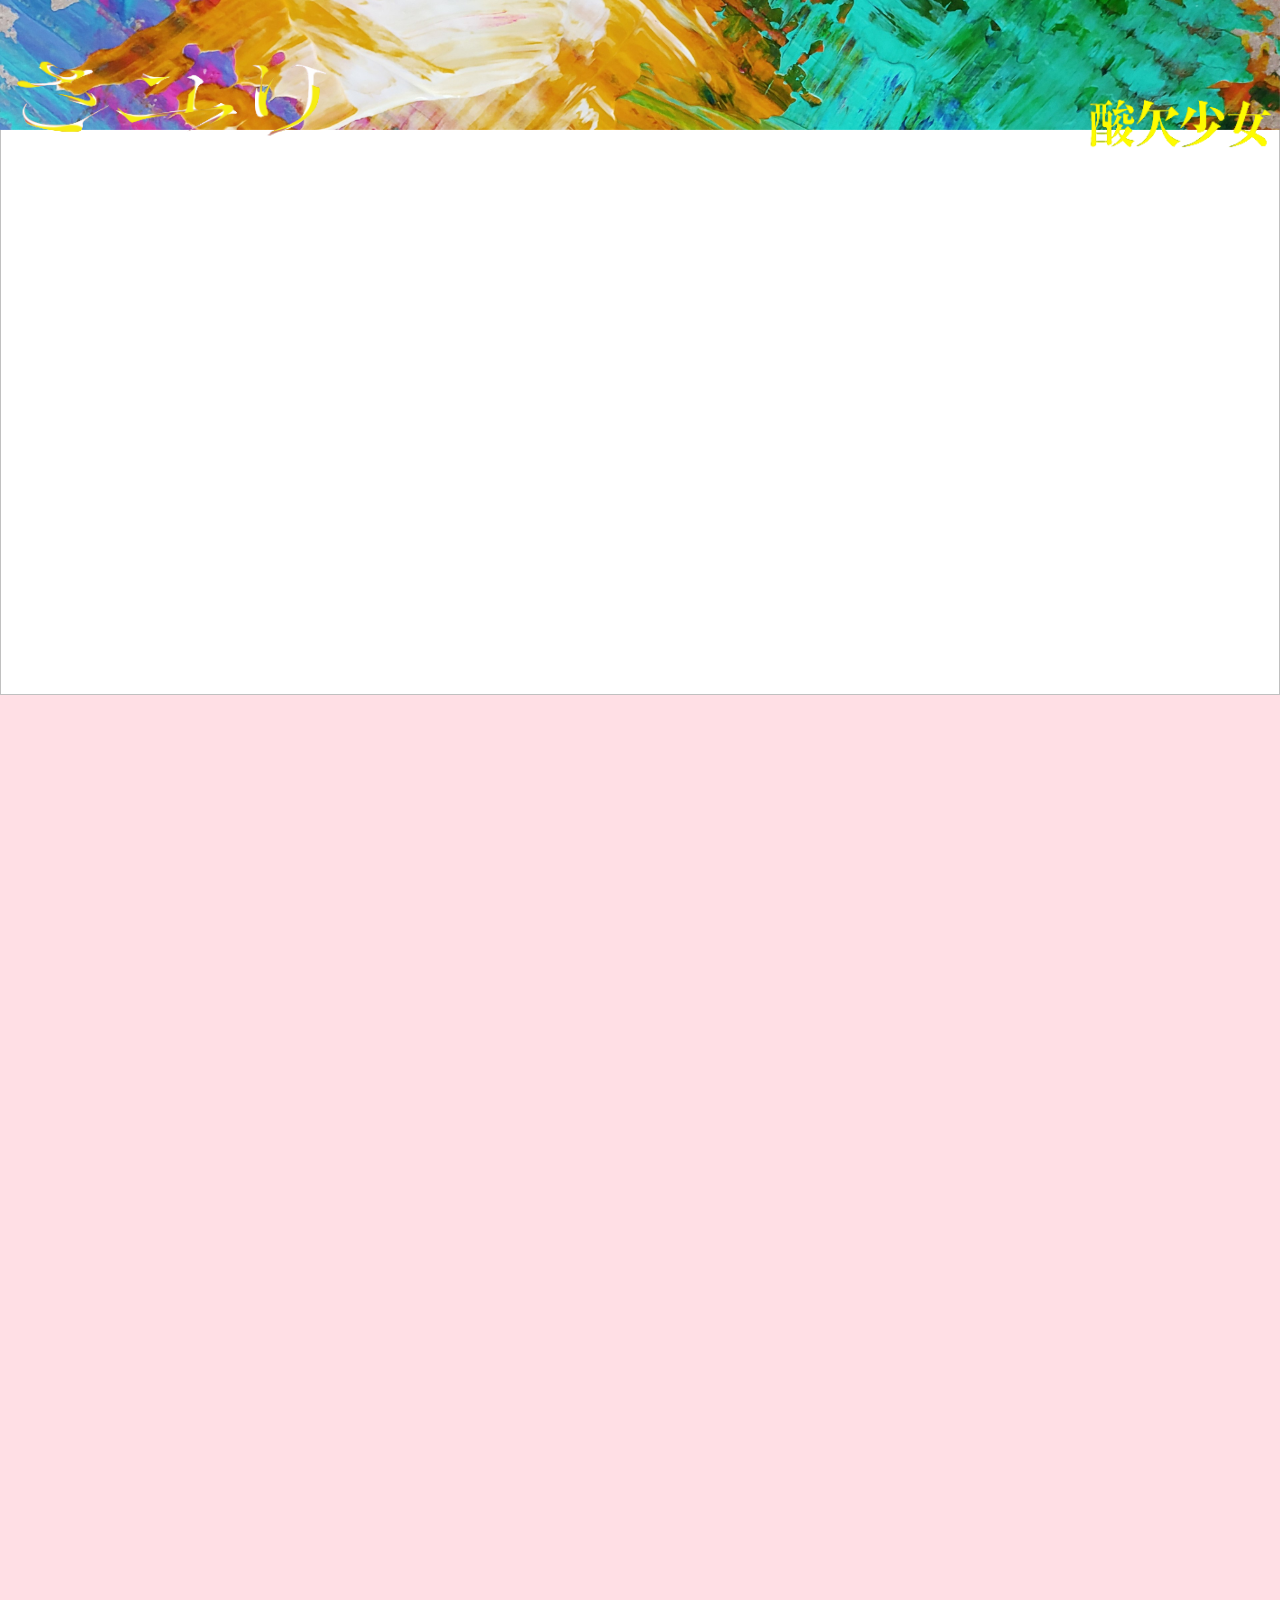
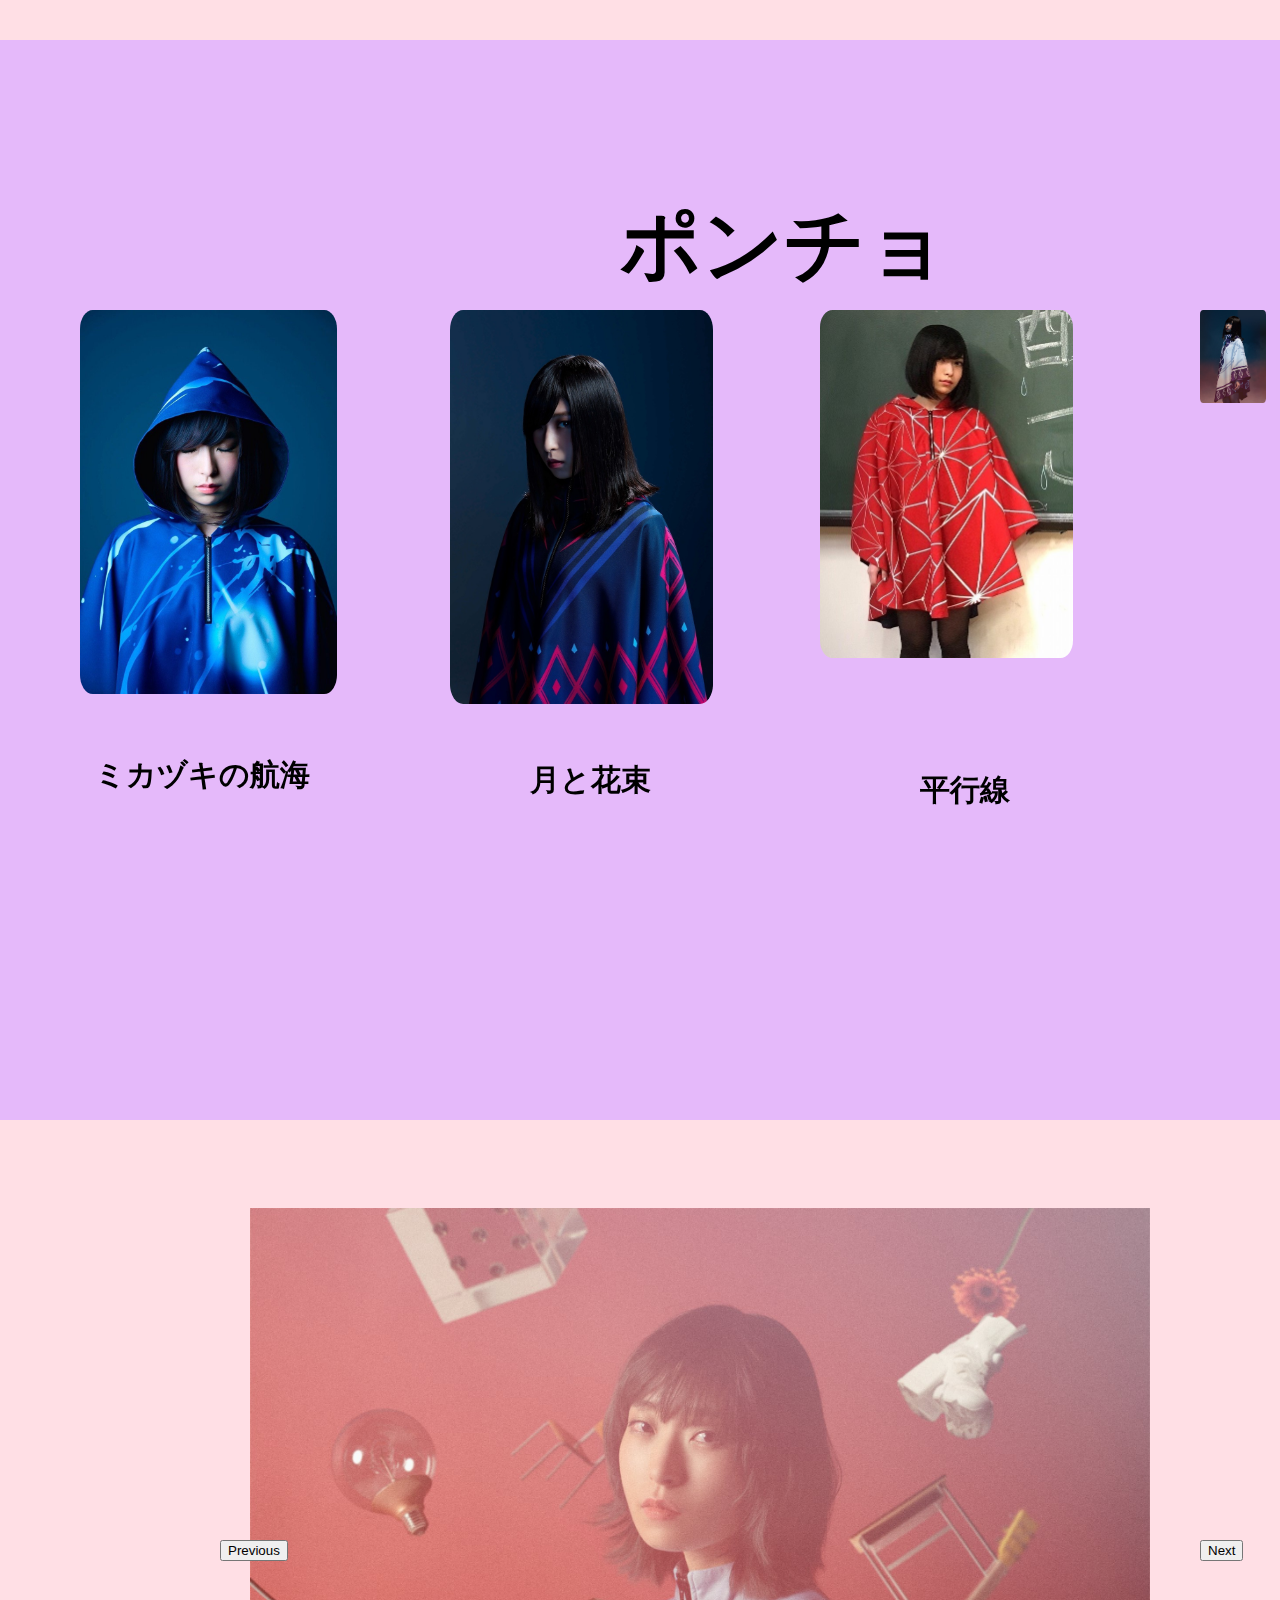
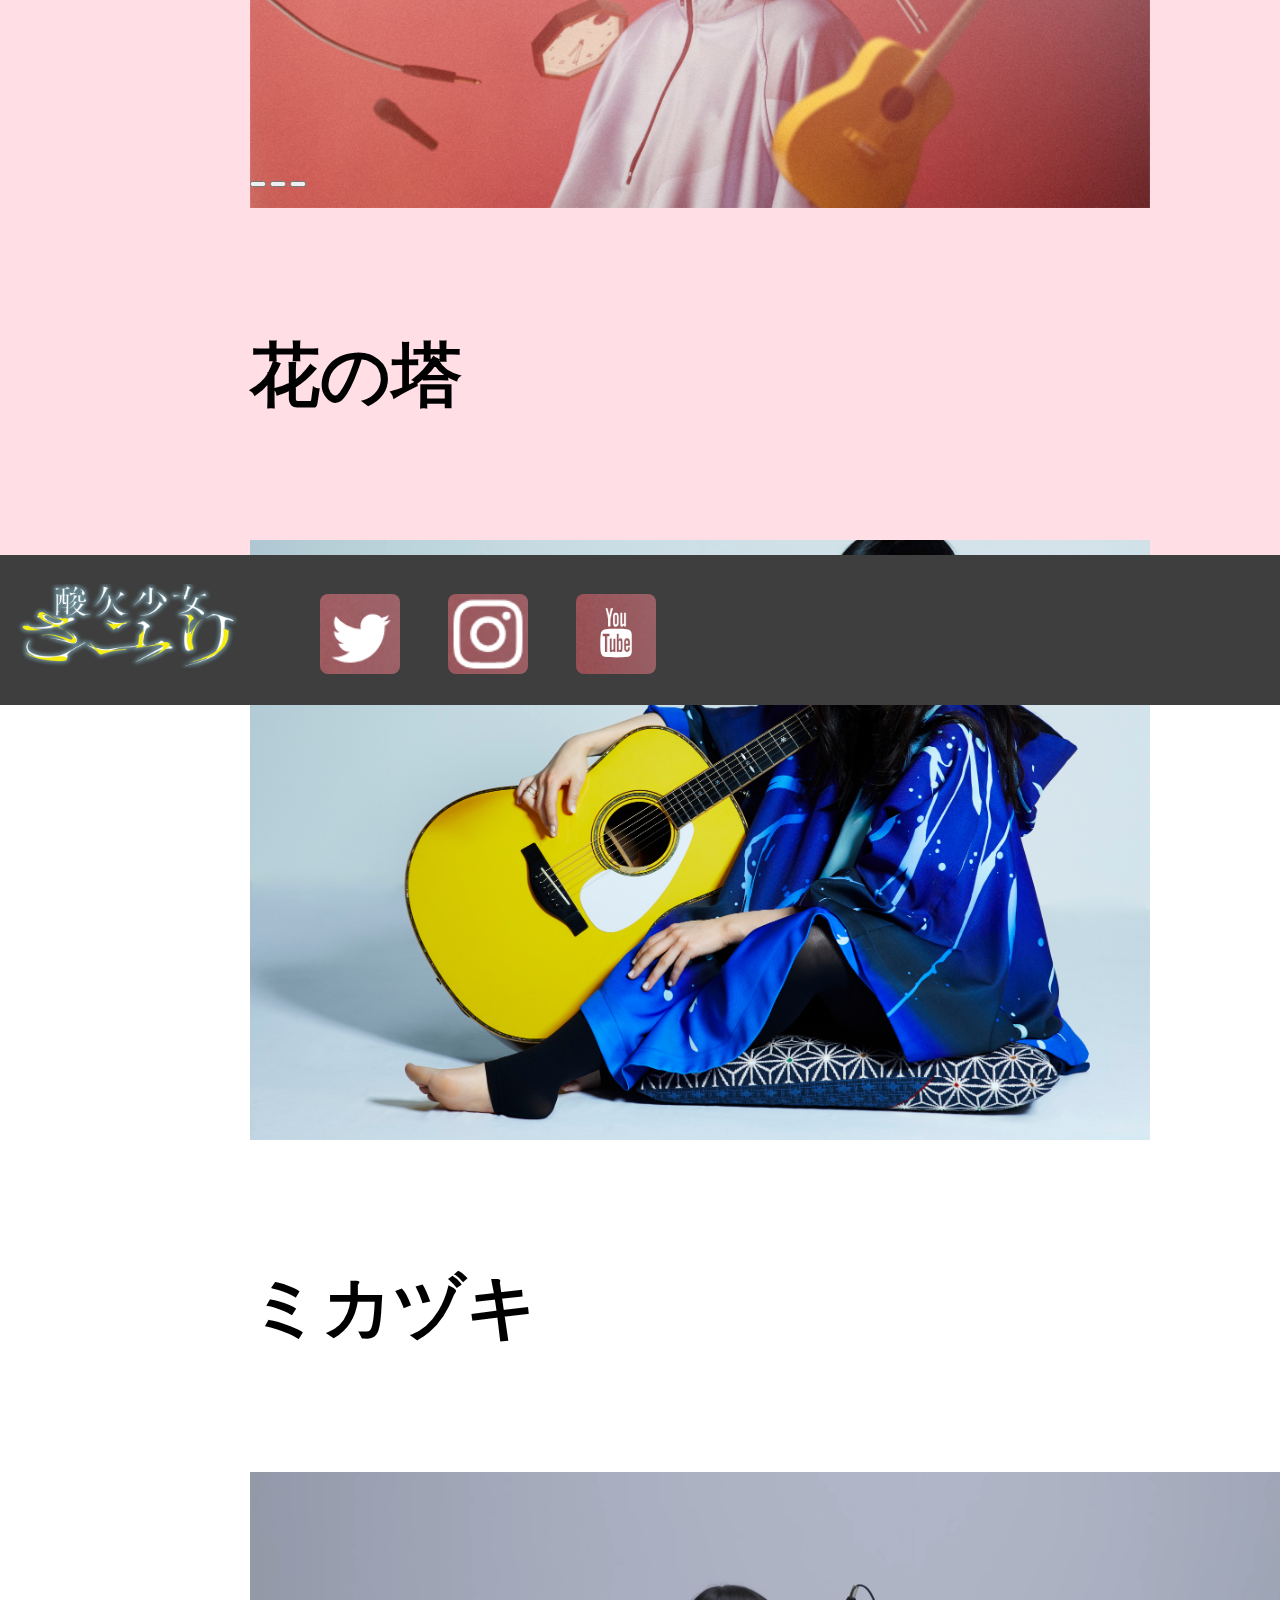
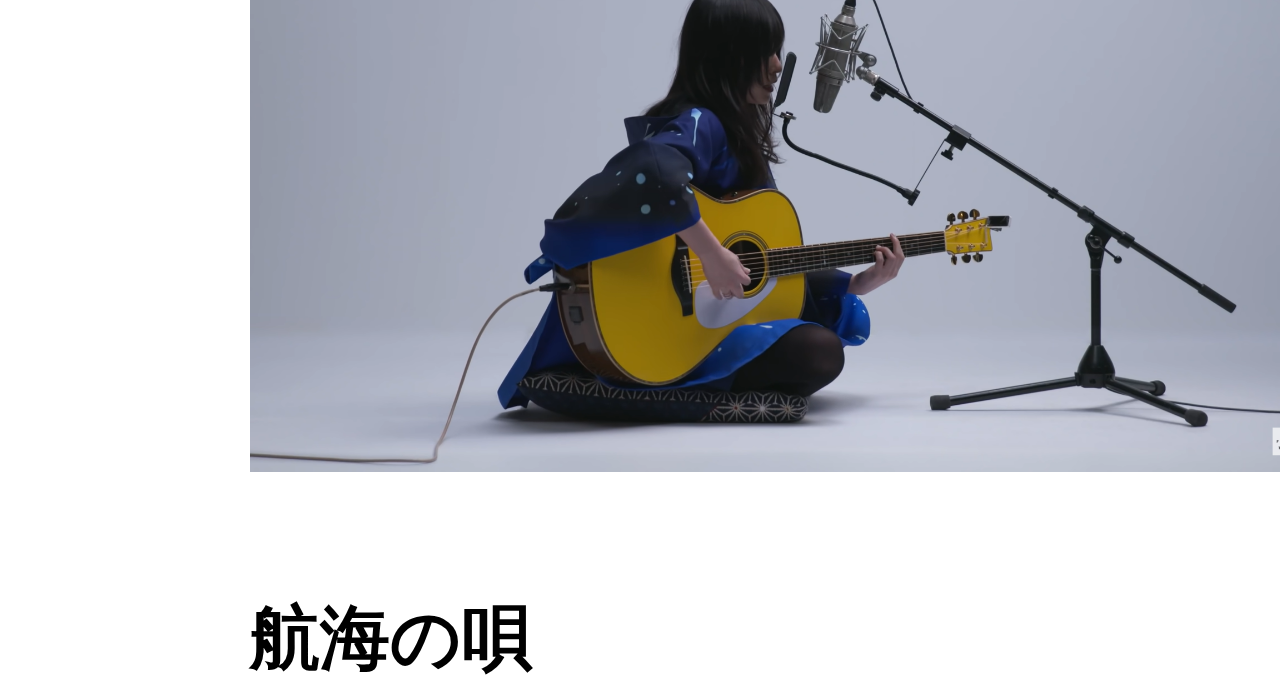
==== index.html @ 2f733086 "0356" ====
<!DOCTYPE html>
<html lang="en">
<head>
    <meta charset="UTF-8">
    <meta name="viewport" content="width=device-width, initial-scale=1.0">
    <title>Document</title>
    <link href="https://cdn.jsdelivr.net/npm/bootstrap@5.1.1/dist/css/bootstrap.min.css" rel="stylesheet" integrity="sha384-F3w7mX95PdgyTmZZMECAngseQB83DfGTowi0iMjiWaeVhAn4FJkqJByhZMI3AhiU" crossorigin="anonymous">
    <link rel="stylesheet" href="./sanketsu.css">
</head>
<body>
    <div class="overlay"></div>

        <div class="header">
            <img class="topback" src="mainvisual (1).jpg" alt="">
            <img class="top" src="mainvisual (2).jpg" alt="">
            <img class="logo" src="sayuri文字.png" alt="">
            <img class="logo2" src="酸欠少女文字.png" alt="">
            <img class="logo3" src="Sanketsu Shoujo - Sayuri-(白色字體透明背景).png" alt="">
            <img class="logo4" src="Sayuri.png" alt="">
        </div>

        <div class="second">
          <h1 class="fw-bold ">人物・エピソード</h1>
            <p class="lh-lg fw-bold text-center">名前の前に「酸欠少女」を冠した「酸欠少女さユり」をキャッチコピーとし、<br>
              酸欠世代の心情を歌う2.5次元パラレルシンガーソングライターを名乗っている<br>
              自然と震えるような特徴的かつ力強い歌声を持ち、翳のある歌詞の曲が多いが、<br>
              同時に生への希望も込められており、10代から20代の若い世代を中心に高い人気を誇る<br>
              2014年から2016年にかけて新宿などで行っていた路上ライブは自身にとって修行でもあったと述べている</p>
        </div>

        <div class="fourth">
          <h1 class="fw-bold ">ポンチョ</h1>
          <h2 class="fw-bold ">ミカヅキの航海</h2>
          <h3 class="fw-bold ">月と花束</h3>
          <h4 class="fw-bold ">平行線　</h4>
          <h5 class="fw-bold ">航海の唄</h5>
          <a href="https://spice.eplus.jp/articles/114181" class="mikikoukai">
            <img src="1stアルバム『ミカヅキの航海』ポンチョ.jpg"  width="32%" height="60%" style="border-radius: 5%";  alt="...">
          </a>

          <a href="https://rockinon.com/news/detail/169764" class="zukito">
            <img src="月と花束　ポンチョ.jpg"  width="35%" height="50%" style="border-radius: 5%;" ;  alt="...">
          </a>

          <a href="https://spice.eplus.jp/articles/91791" class="heikou">
            <img src="平行線　ポンチョ.jpg"  width="55%" height="10%" style="border-radius: 5%";  alt="...">
          </a>

          <a href="https://skream.jp/news/2019/08/sayuri_heroaca_season4_ed.php" class="koukai">
            <img src="航海の唄　ポンチョ.jpg"  width="82%" height="10%" style="border-radius: 5%";  alt="...">
          </a>
          

        </div>

        <div class="third">
            <div id="carouselExampleCaptions" class="carousel slide sayu  " data-bs-ride="carousel">
                <div class="carousel-indicators ">
                  <button type="button" data-bs-target="#carouselExampleCaptions" data-bs-slide-to="0" class="active" aria-current="true" aria-label="Slide 1"></button>
                  <button type="button" data-bs-target="#carouselExampleCaptions" data-bs-slide-to="1" aria-label="Slide 2"></button>
                  <button type="button" data-bs-target="#carouselExampleCaptions" data-bs-slide-to="2" aria-label="Slide 3"></button>
                </div>
                <div class="carousel-inner">
                  <div class="carousel-item active">
                    <a href="https://www.youtube.com/watch?v=Rwzy6Qt8gq8"><img src="さユり 花の塔　.jpg" class="d-block w-100" alt="..."></a>
                    
                    <div class="carousel-caption d-none d-md-block">
                      <h5>花の塔</h5>
                      <p></p>
                    </div>
                  </div>
                  <div class="carousel-item">
                    <a href="https://www.youtube.com/watch?v=49R_nMEW7X8"><img src="ミカヅキ.jpg" class="d-block w-100" alt="..."></a>
                    
                    <div class="carousel-caption d-none d-md-block">
                      <h5>ミカヅキ</h5>
                      <p></p>
                    </div>
                  </div>
                  <div class="carousel-item ">
                    <a href="https://www.youtube.com/watch?v=EzgE7CbTs3o"><img src="航海の唄.png" class="d-block w-100" alt="..."></a>
                    
                    <div class="carousel-caption d-none d-md-block">
                      <h5>航海の唄</h5>
                      <p></p>
                    </div>
                  </div>
                </div>
                <button class="carousel-control-prev" type="button" data-bs-target="#carouselExampleCaptions" data-bs-slide="prev">
                  <span class="carousel-control-prev-icon" aria-hidden="true"></span>
                  <span class="visually-hidden">Previous</span>
                </button>
                <button class="carousel-control-next" type="button" data-bs-target="#carouselExampleCaptions" data-bs-slide="next">
                  <span class="carousel-control-next-icon" aria-hidden="true"></span>
                  <span class="visually-hidden">Next</span>
                </button>
              </div>
        </div>

        <div class="fifth">
            
        </div>

        <div class="sixth">

        </div>

        <div class="footer">
          <img class="logofooter" src="title-foot.png" style="width: 18% ;" alt="">
          <a href="https://twitter.com/taltalasuka" class="twitter">
            <img src="螢幕擷取畫面 2023-11-09 020645.png"  width="80px" height="80px" style="border-radius: 10%";  alt="">
          </a>
          <a href="https://www.instagram.com/sayuri149cm/" class="ig">
            <img src="螢幕擷取畫面 2023-11-09 020657.png"  width="80px" height="80px" style="border-radius: 10%";  alt="...">
          </a>
          <a href="https://www.youtube.com/channel/UC1wLdD1RVGp_rLH1NRJnD0A" class="youtube">
            <img src="螢幕擷取畫面 2023-11-09 020707.png"  width="80px" height="80px" style="border-radius: 10%";  alt="">
          </a>
        </div>


        <script src="https://cdn.jsdelivr.net/npm/bootstrap@5.1.1/dist/js/bootstrap.bundle.min.js" integrity="sha384-/bQdsTh/da6pkI1MST/rWKFNjaCP5gBSY4sEBT38Q/9RBh9AH40zEOg7Hlq2THRZ" crossorigin="anonymous"></script>
</body>
</html>
---- sanketsu.css ----
@charset "UTF-8";
body {
  margin: 0;
  background: url(https://pbs.twimg.com/media/FosGiivaYAAOqxC?format=jpg&name=large) no-repeat center center fixed;
  background-size: cover;
}
body .overlay {
  position: fixed;
  top: 0;
  left: 0;
  width: 100%;
  height: 100%;
  z-index: -1;
}

::-webkit-scrollbar {
  display: none;
}

.header {
  width: 100vw;
  height: 695px;
  position: relative;
  margin: 0;
  justify-content: center;
}
.header .topback {
  width: 100vw;
  height: 695px;
  position: absolute;
  top: 0px;
}
.header .top {
  width: 100vw;
  height: 130px;
  position: sticky;
  top: 0px;
  z-index: 1000;
}
.header .logo {
  position: sticky;
  top: 2%;
  left: 0%;
  margin-top: -165px;
  z-index: 1001;
}
.header .logo2 {
  position: sticky;
  top: 5%;
  left: 85%;
  margin-top: -170px;
  z-index: 1002;
}
.header .logo3 {
  position: absolute;
  top: 25%;
  left: 25%;
}
.header .logo4 {
  position: absolute;
  top: 45%;
  left: 25%;
}

/* 定义淡入动画 */
@keyframes fadeIn {
  from {
    opacity: 0;
  }
  to {
    opacity: 1;
  }
}
.second {
  width: 100vw;
  height: 105vh;
  position: relative;
  background-color: rgba(255, 192, 203, 0.5);
  position: relative;
}
.second p {
  position: absolute;
  top: 250px;
  left: 123px;
  font-size: 34px;
  opacity: 0; /* 初始时隐藏 */
}
.second h1 {
  position: absolute;
  top: 100px;
  left: 580px;
  font-size: 60px;
  opacity: 0; /* 初始时隐藏 */
}

.second:hover h1,
.second:hover p {
  animation: fadeIn 2.5s forwards;
}

.third {
  width: 100vw;
  height: 115vh;
  position: relative;
  background-color: rgba(255, 192, 203, 0.5);
  display: flex;
  justify-content: center;
  align-items: center;
}
.third .carousel-item img {
  height: 600px;
  -o-object-fit: cover;
     object-fit: cover;
}
.third .sayu {
  position: absolute;
  width: 70%;
  height: 300px;
  top: 70px;
  left: 250px;
}
.third .sayu .carousel-control-prev {
  position: absolute;
  left: -30px;
  top: 350px;
}
.third .sayu .carousel-control-next {
  position: absolute;
  left: 950px;
  top: 350px;
}
.third .carousel-indicators {
  position: relative;
  left: 0px;
  top: 580px;
}
.third h5 {
  font-size: 70px;
  font-weight: bold;
}

.fourth {
  width: 100vw;
  height: 120vh;
  position: relative;
  background-color: rgba(203, 115, 245, 0.5);
}
.fourth h1 {
  position: absolute;
  top: 98px;
  left: 620px;
  font-size: 80px;
}
.fourth h2 {
  position: absolute;
  top: 690px;
  left: 95px;
  font-size: 30px;
}
.fourth h3 {
  position: absolute;
  top: 690px;
  left: 530px;
  font-size: 30px;
}
.fourth h4 {
  position: absolute;
  top: 690px;
  left: 920px;
  font-size: 30px;
}
.fourth h5 {
  position: absolute;
  top: 690px;
  left: 1285px;
  font-size: 30px;
}
.fourth .mikikoukai {
  position: absolute;
  top: 270px;
  left: 80px;
}
.fourth .zukito {
  position: absolute;
  top: 270px;
  left: 450px;
}
.fourth .heikou {
  position: absolute;
  top: 270px;
  left: 820px;
}
.fourth .koukai {
  position: absolute;
  top: 270px;
  left: 1200px;
}

.footer {
  width: 100vw;
  height: 150px;
  position: relative;
  background-color: #3E3E3E;
}
.footer .logofooter {
  position: absolute;
  top: 19%;
  left: 1%;
}
.footer .twitter {
  position: absolute;
  top: 26%;
  left: 25%;
}
.footer .ig {
  position: absolute;
  top: 26%;
  left: 35%;
}
.footer .youtube {
  position: absolute;
  top: 26%;
  left: 45%;
}/*# sourceMappingURL=sanketsu.css.map */
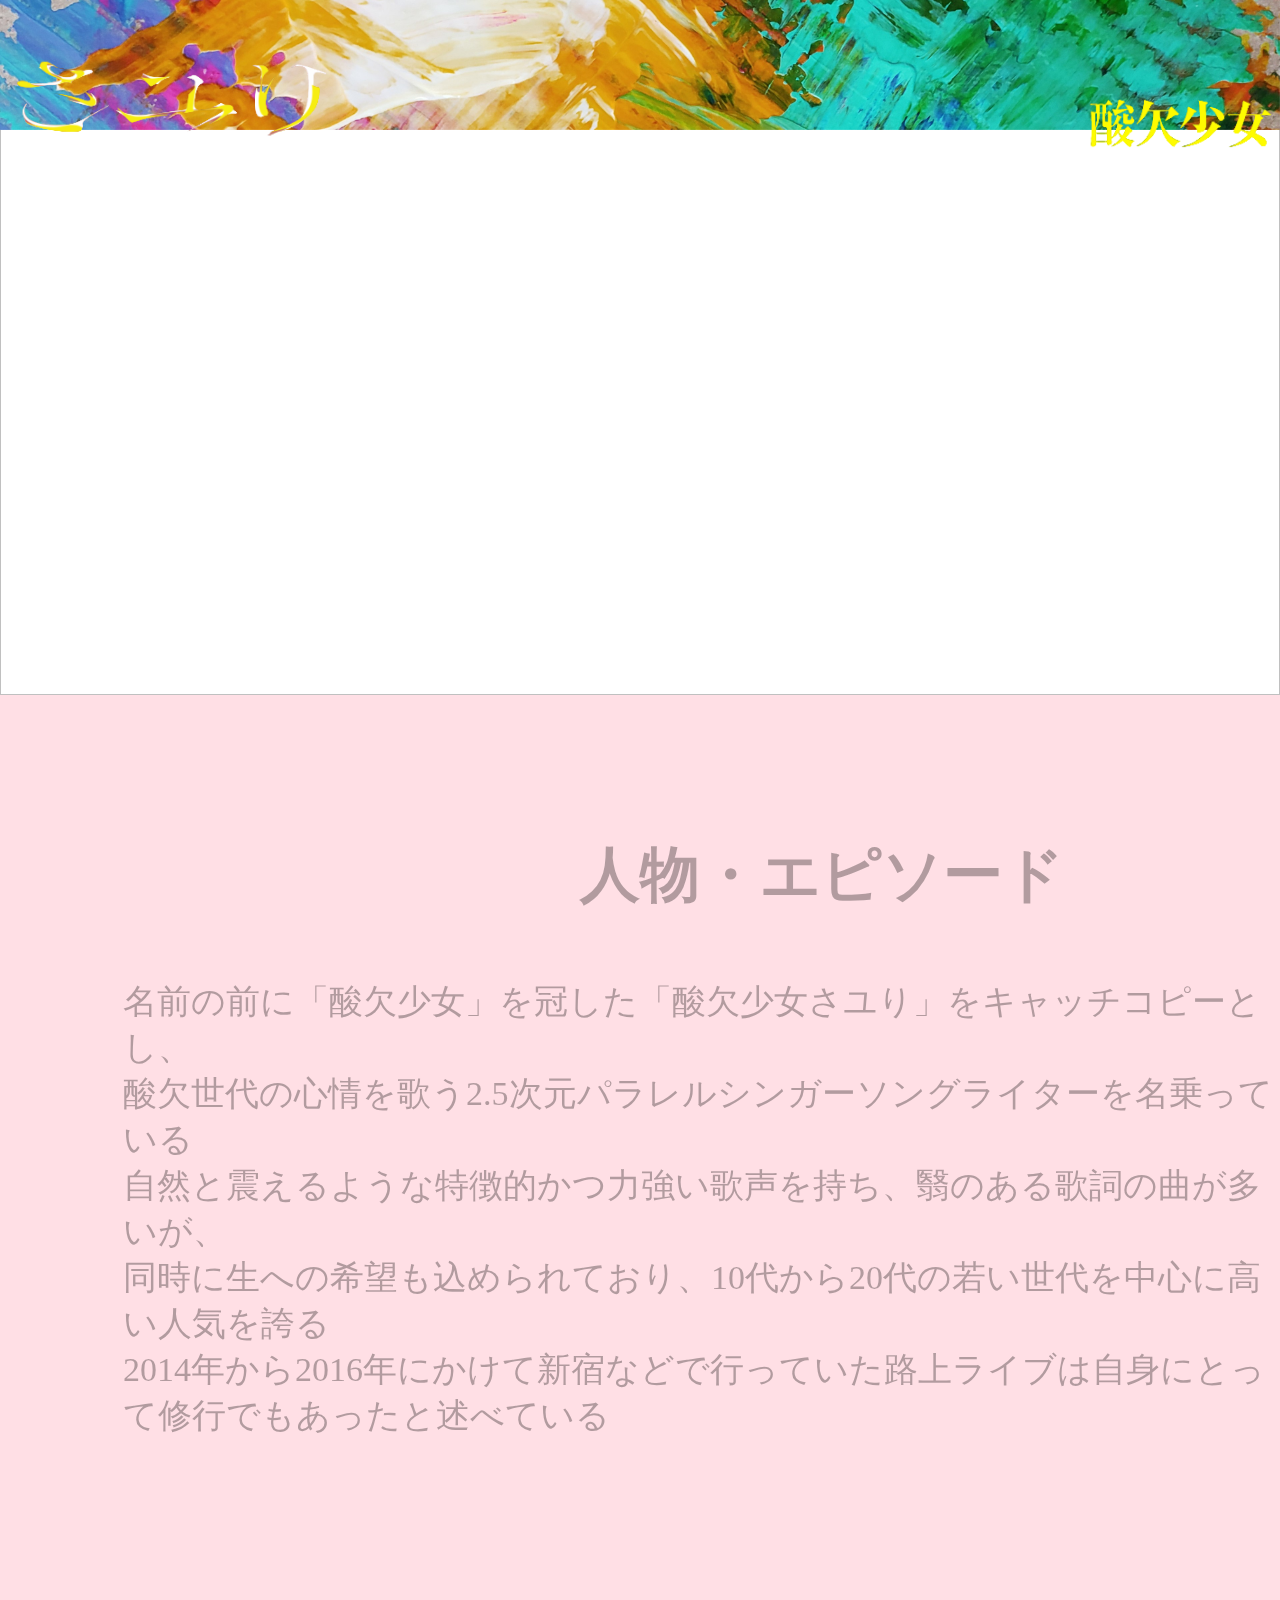
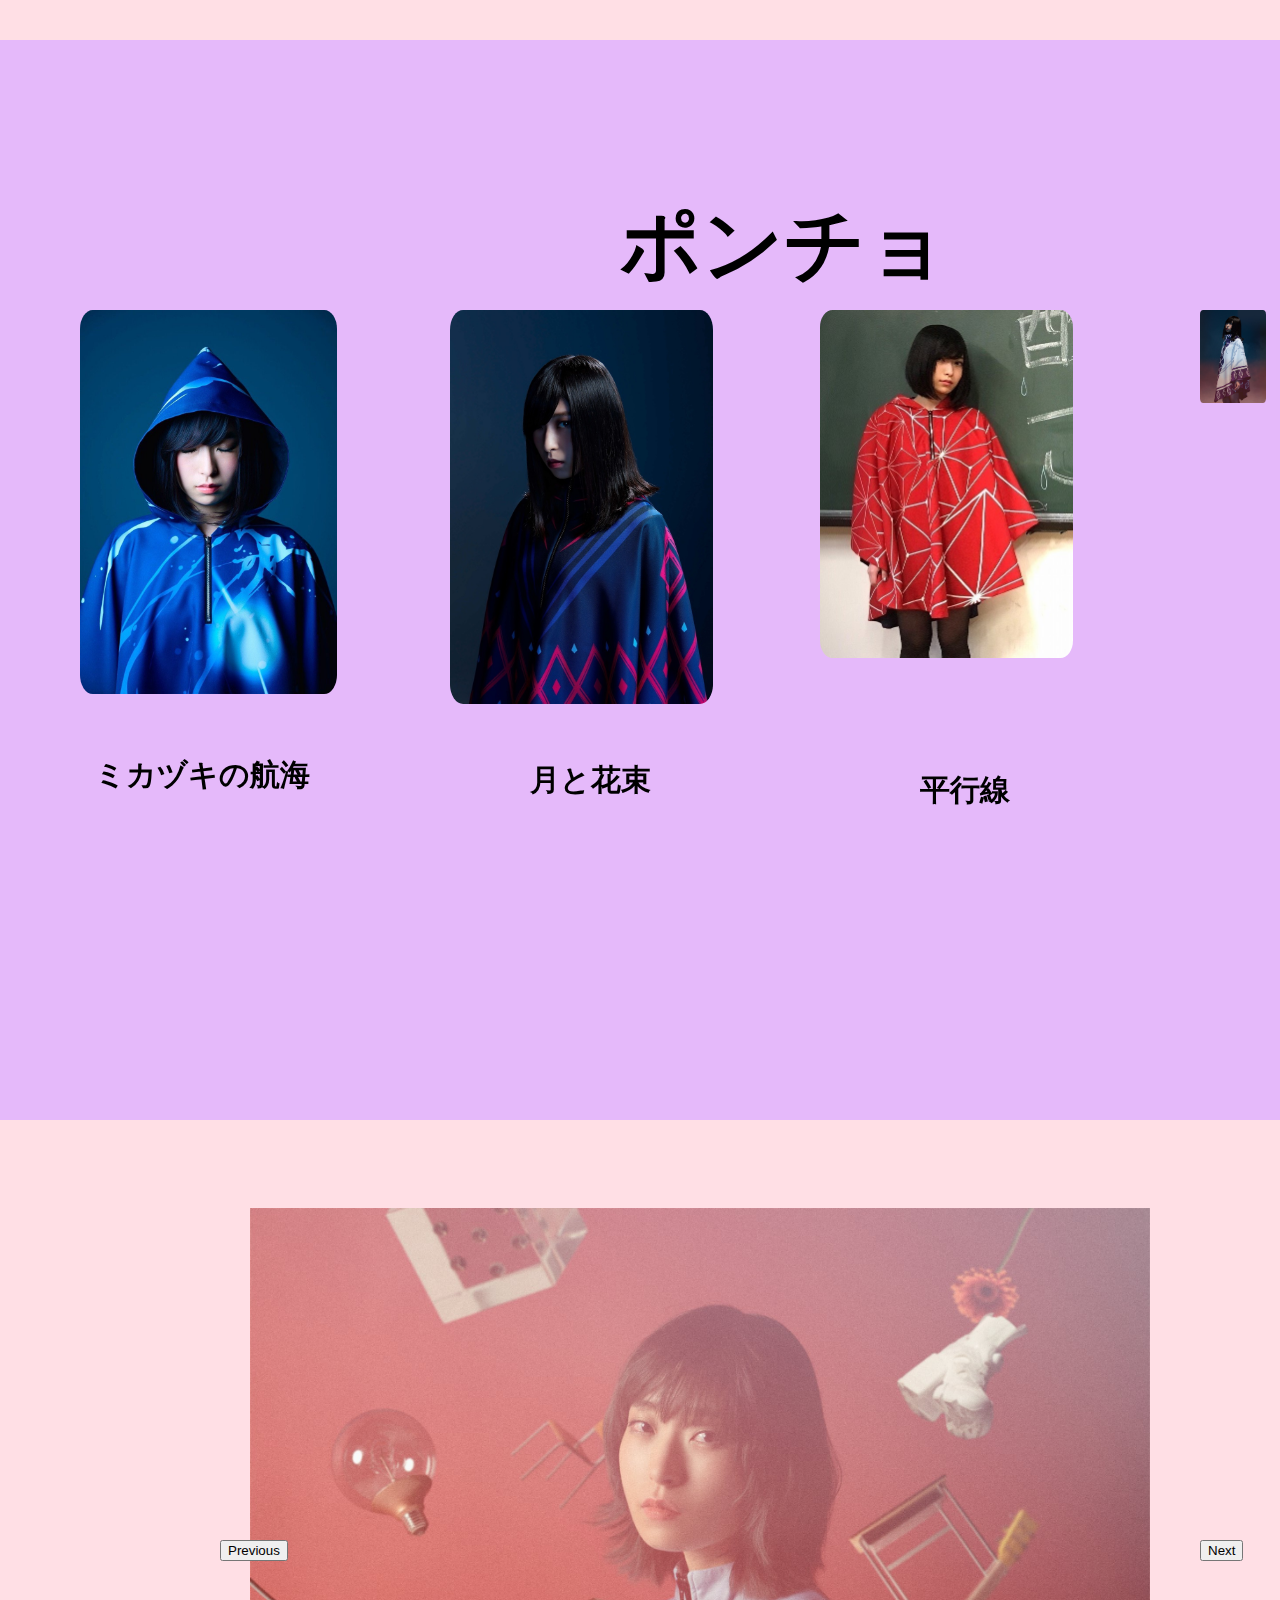
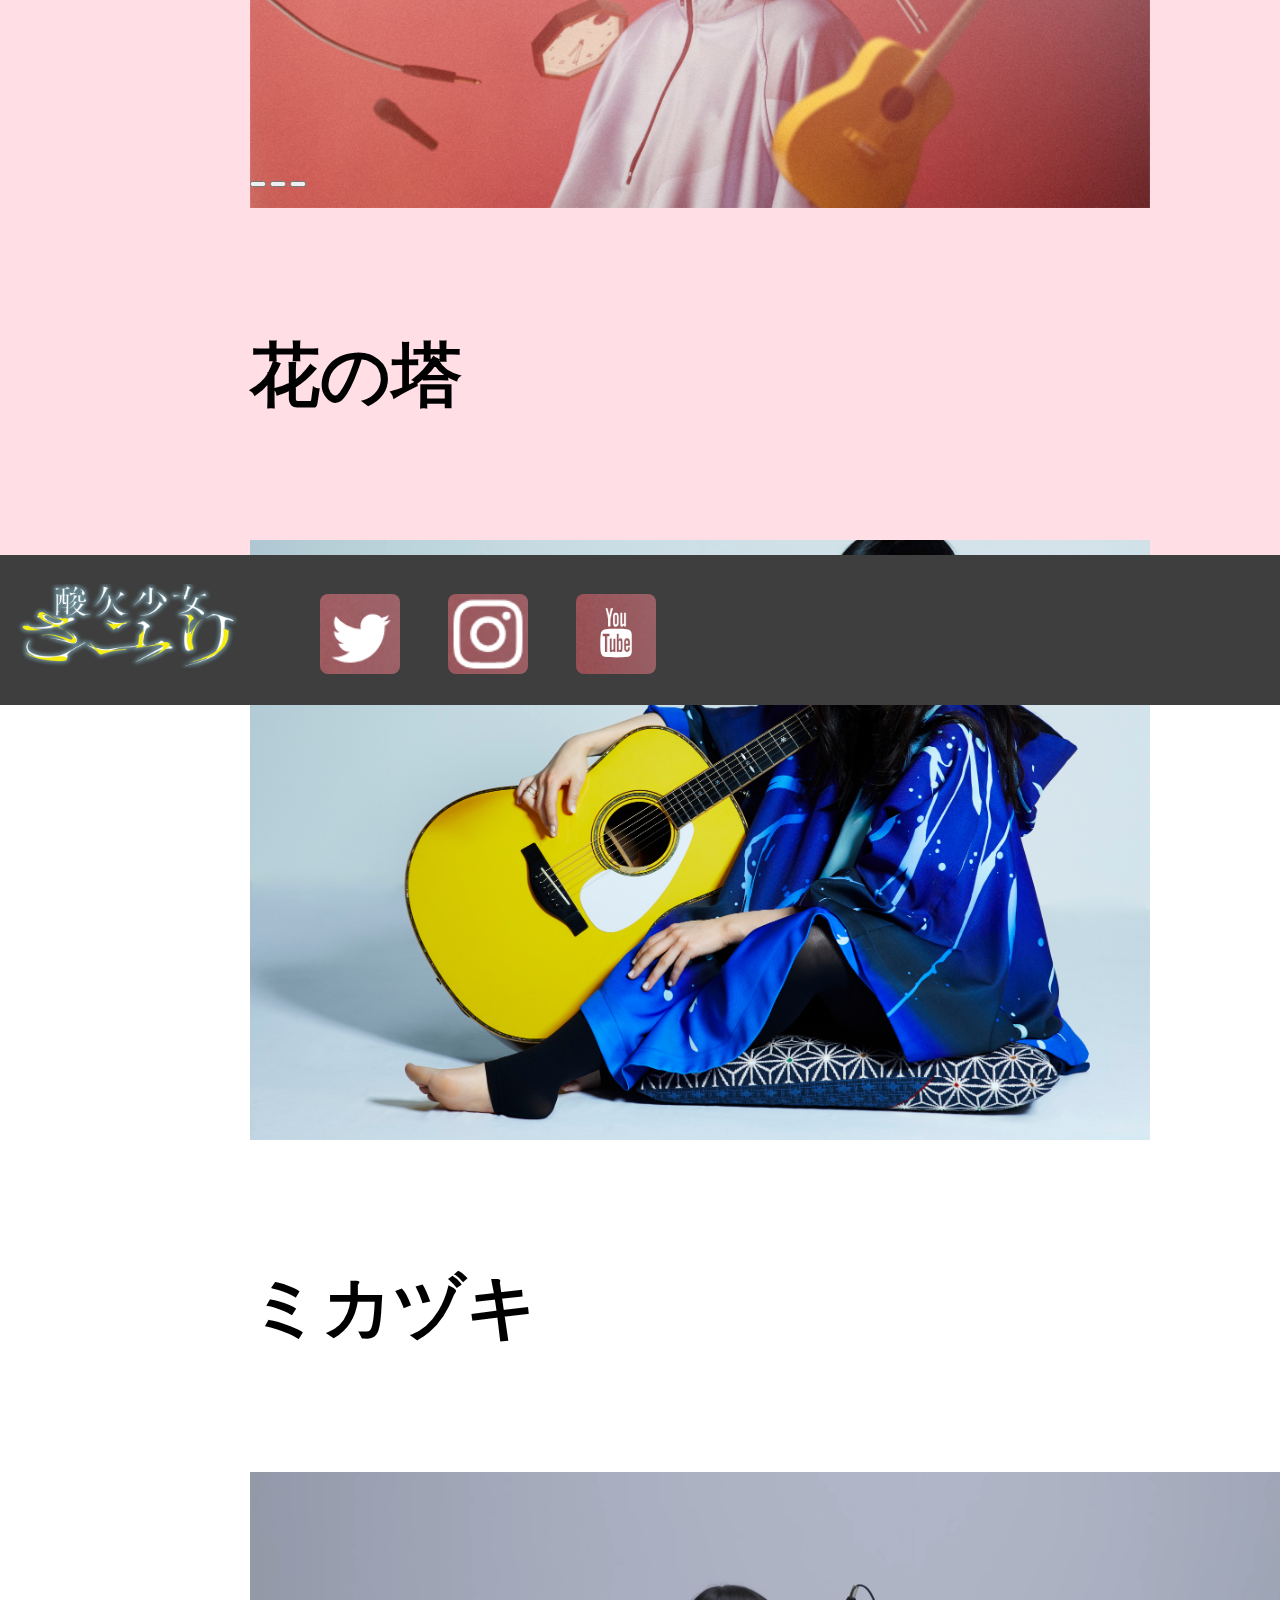
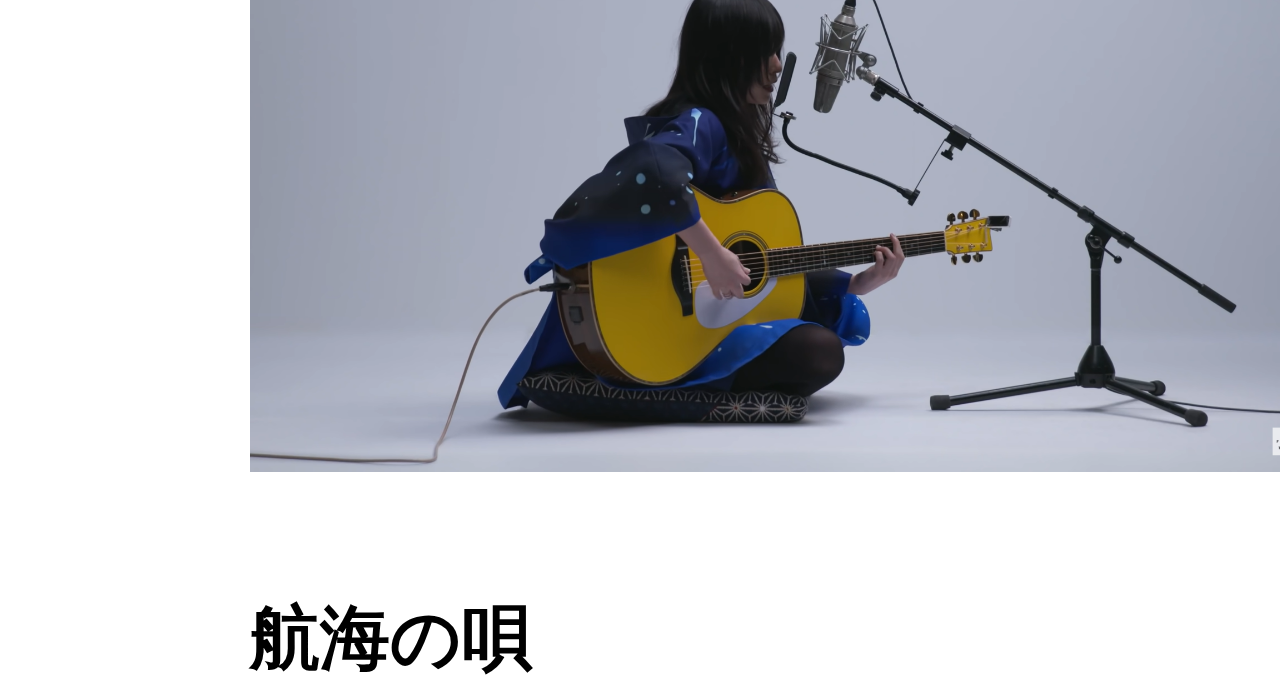
==== commit 74a22953: "mainJs" ====
--- a/index.html
+++ b/index.html
@@ -120,5 +120,6 @@
 
 
         <script src="https://cdn.jsdelivr.net/npm/bootstrap@5.1.1/dist/js/bootstrap.bundle.min.js" integrity="sha384-/bQdsTh/da6pkI1MST/rWKFNjaCP5gBSY4sEBT38Q/9RBh9AH40zEOg7Hlq2THRZ" crossorigin="anonymous"></script>
+        <script src="src/main.js"></script>
 </body>
 </html>--- a/sanketsu.css
+++ b/sanketsu.css
@@ -93,9 +93,16 @@
   opacity: 0; /* 初始时隐藏 */
 }
 
+/* 初始狀態下顯示文字 */
+.second p,
+.second h1 {
+  opacity: 0.3; /* 初始時隱藏 */
+}
+
 .second:hover h1,
 .second:hover p {
-  animation: fadeIn 2.5s forwards;
+  opacity: 1;
+  animation: fadeIn 2s forwards;
 }
 
 .third {
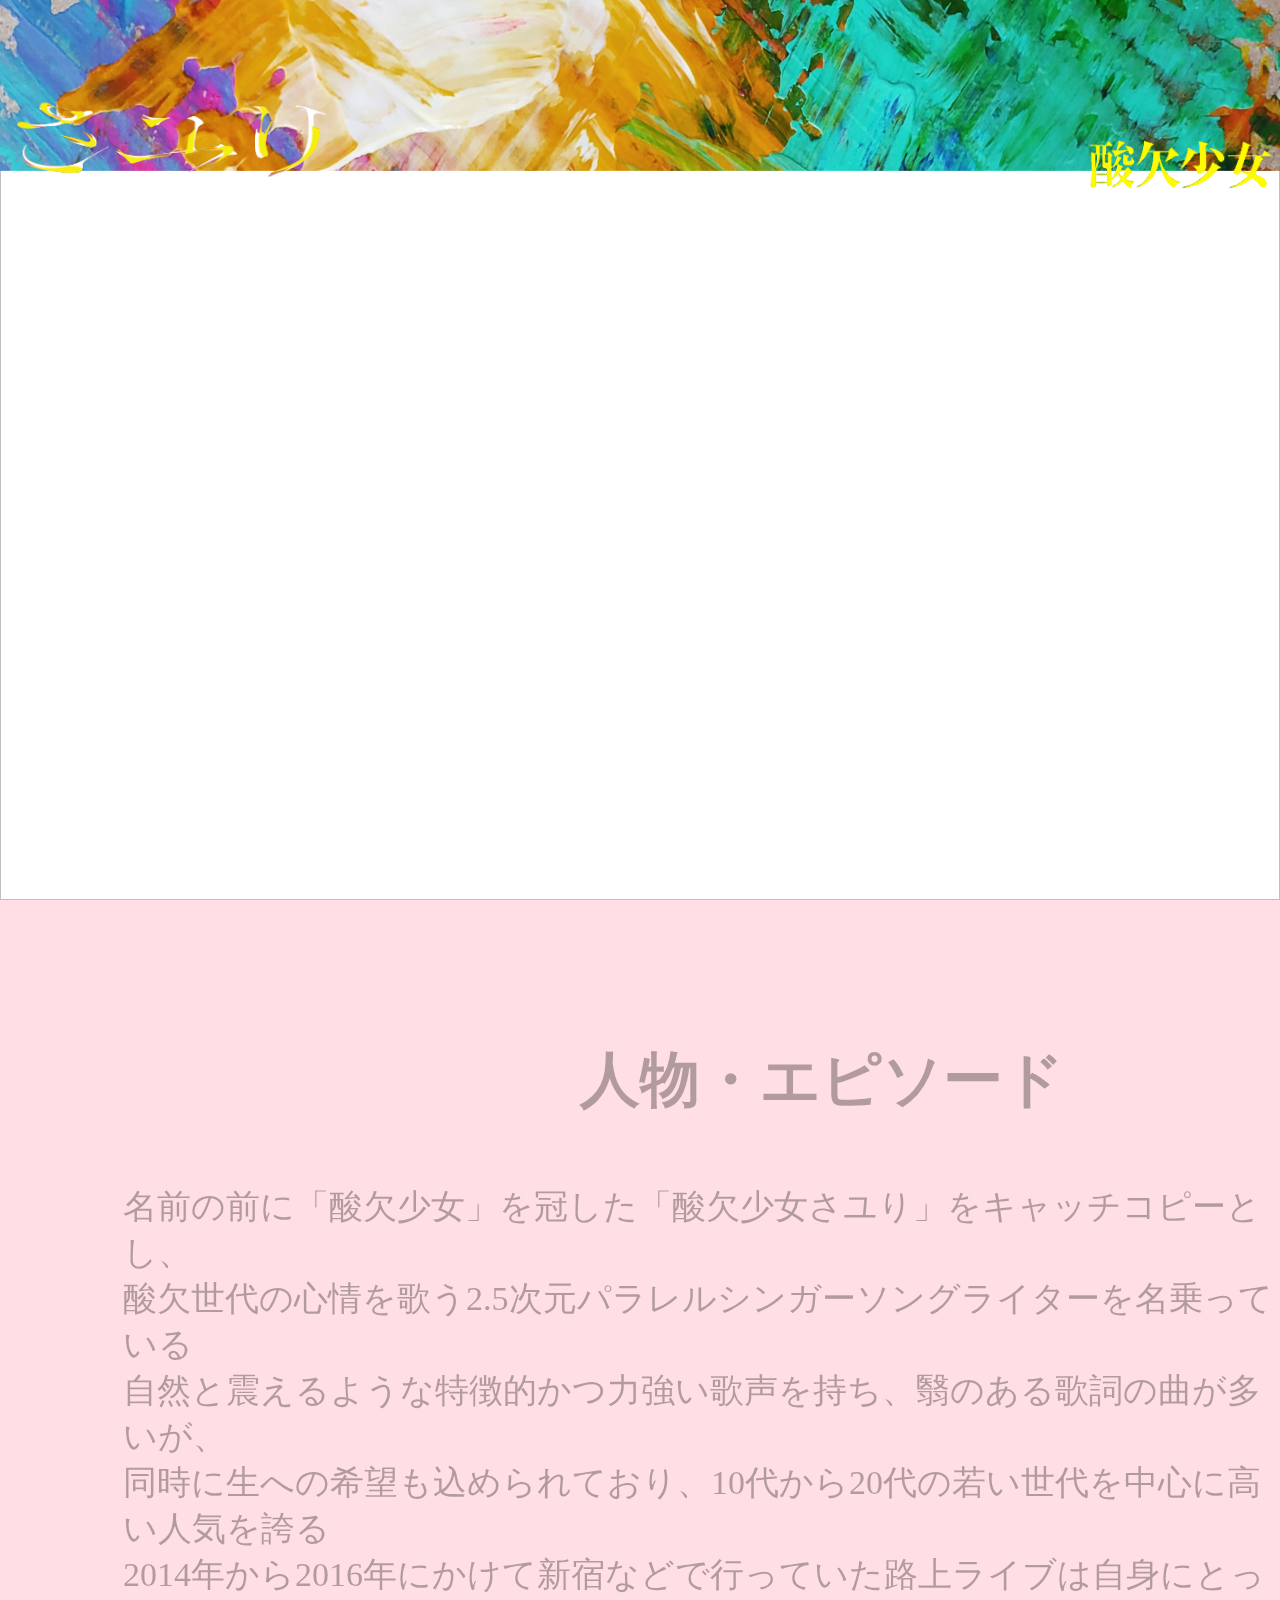
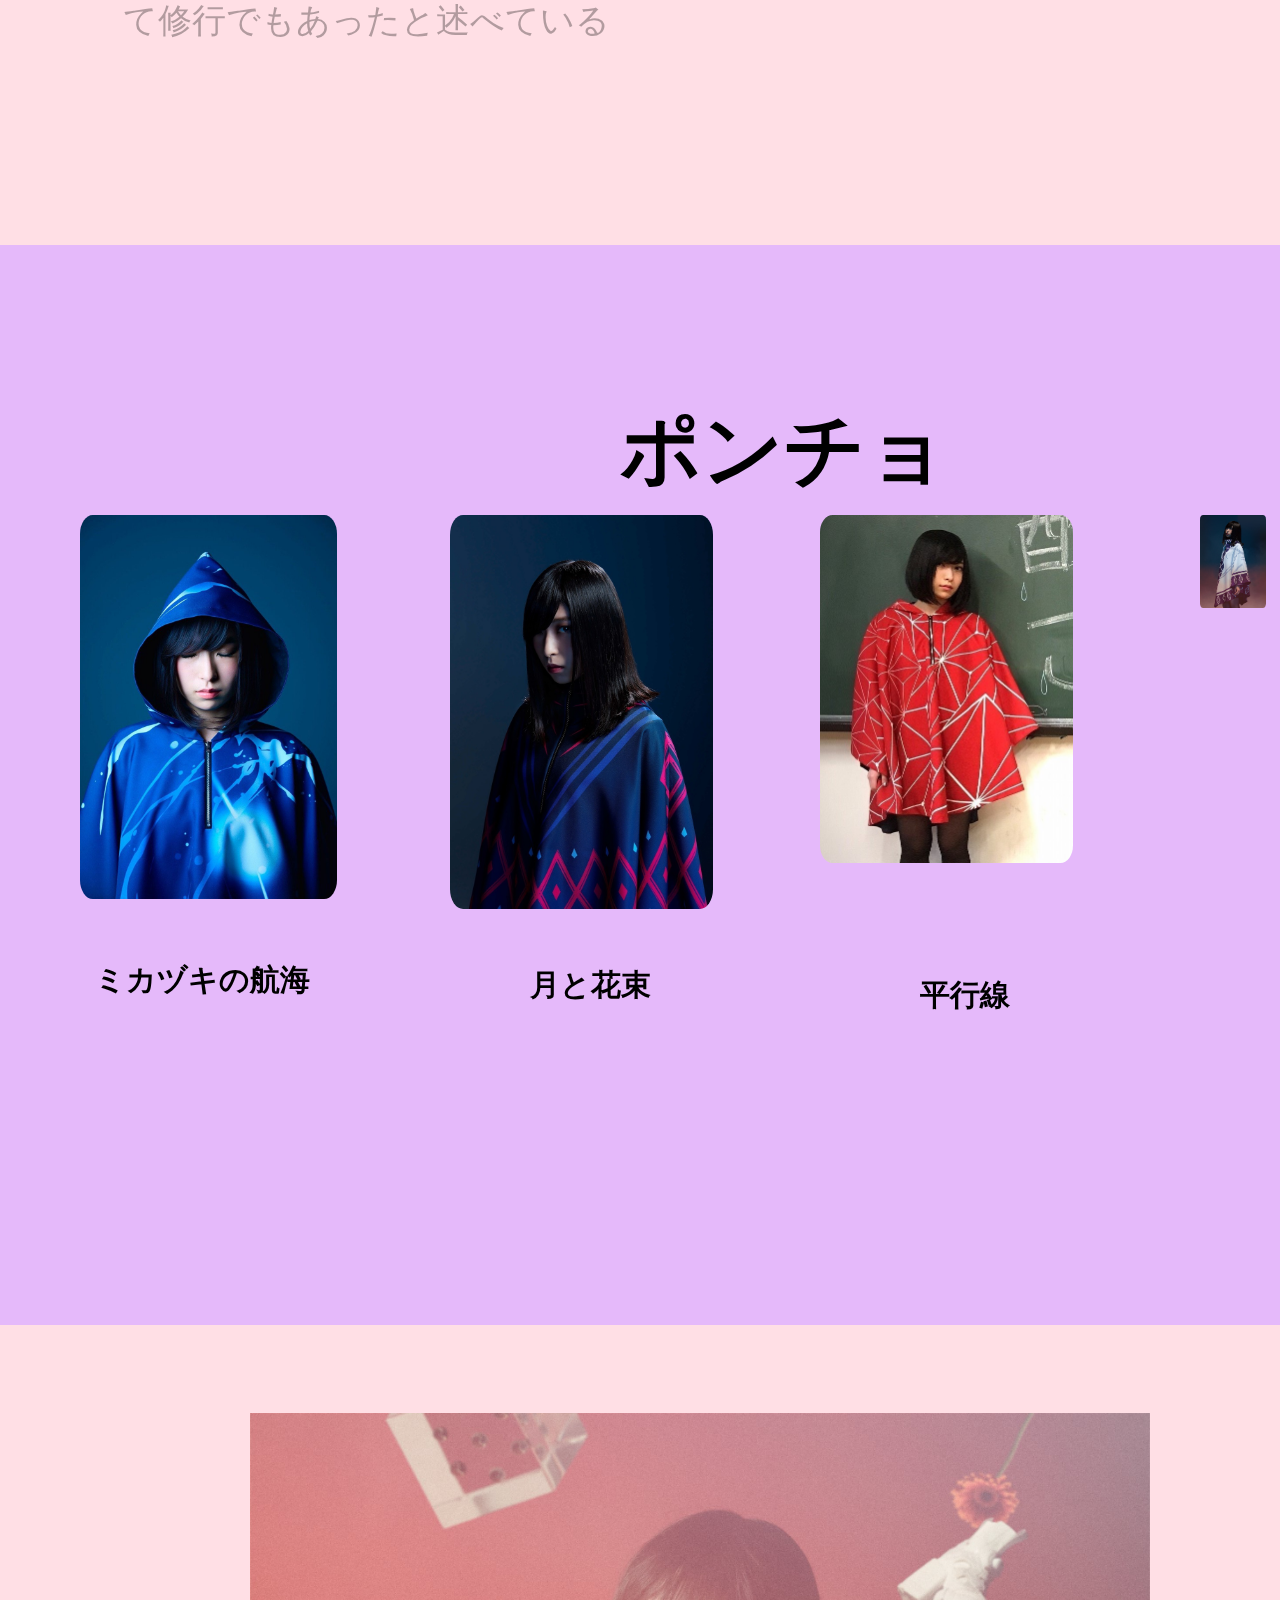
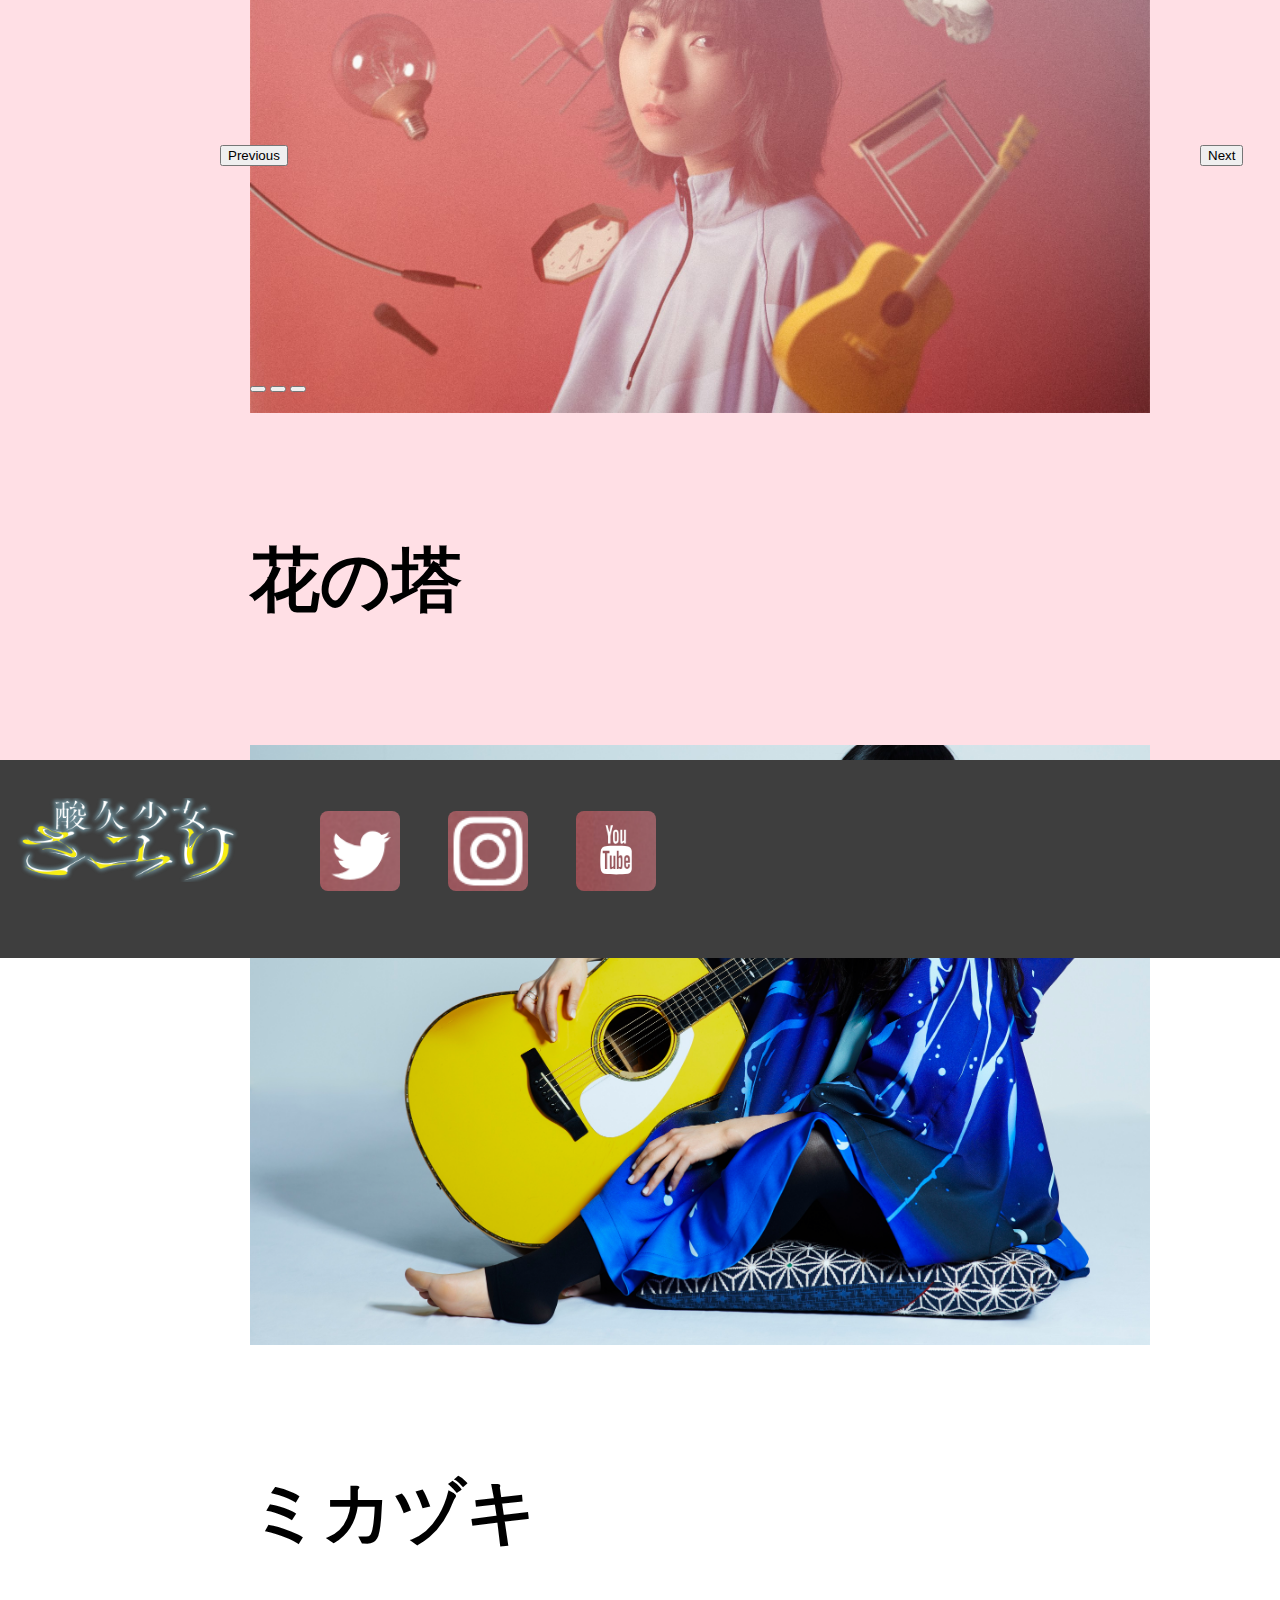
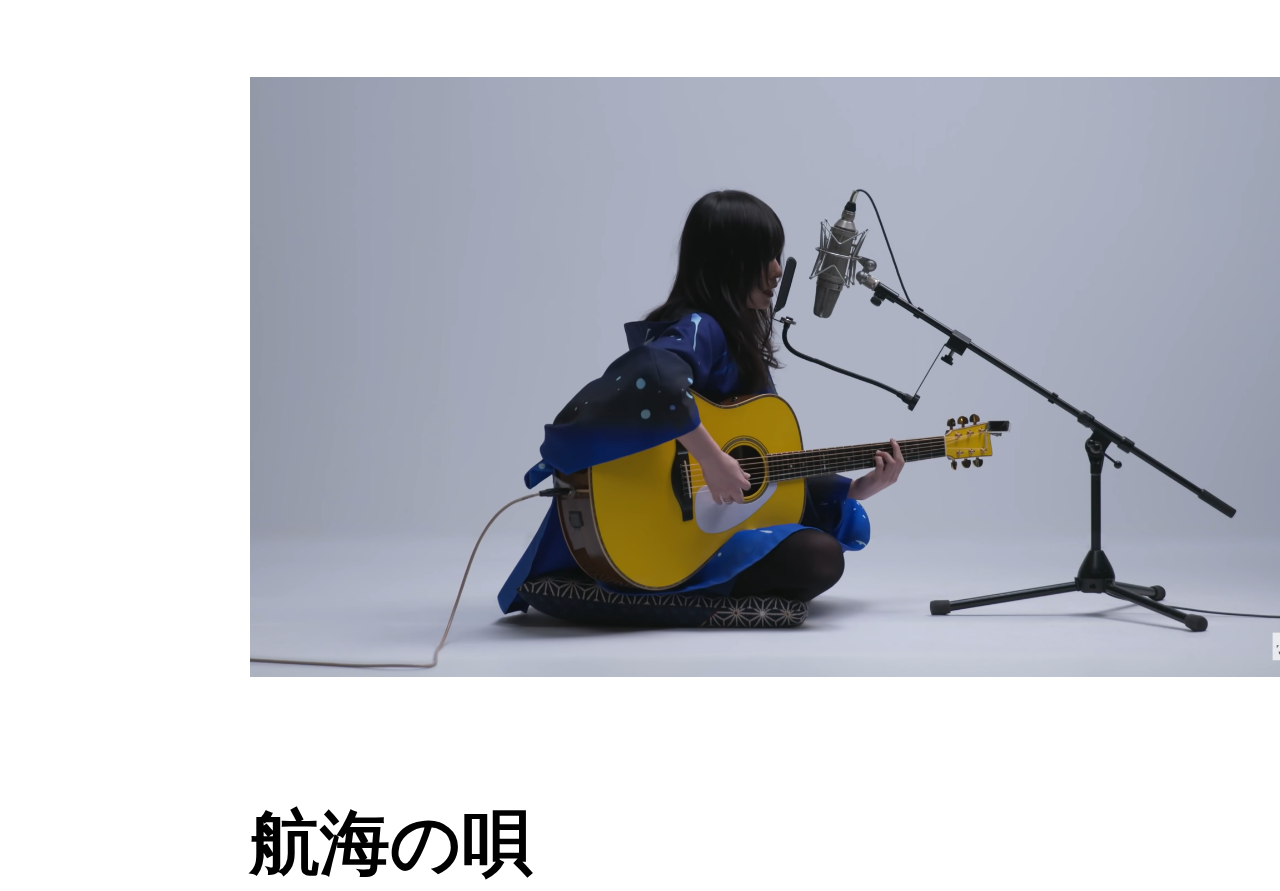
==== commit c2981c5c: "imgChange" ====
--- a/index.html
+++ b/index.html
@@ -11,12 +11,12 @@
     <div class="overlay"></div>
 
         <div class="header">
-            <img class="topback" src="mainvisual (1).jpg" alt="">
-            <img class="top" src="mainvisual (2).jpg" alt="">
-            <img class="logo" src="sayuri文字.png" alt="">
-            <img class="logo2" src="酸欠少女文字.png" alt="">
-            <img class="logo3" src="Sanketsu Shoujo - Sayuri-(白色字體透明背景).png" alt="">
-            <img class="logo4" src="Sayuri.png" alt="">
+            <img class="topback" src="public/pictures/mainvisual (1).jpg" alt="">
+            <img class="top" src="public/pictures/mainvisual (2).jpg" alt="">
+            <img class="logo" src="public/pictures/sayuri文字.png" alt="">
+            <img class="logo2" src="public/pictures/酸欠少女文字.png" alt="">
+            <img class="logo3" src="public/pictures/Sanketsu Shoujo - Sayuri-(白色字體透明背景).png" alt="">
+            <!-- <img class="logo4" src="public/pictures/Sayuri.png" alt=""> -->
         </div>
 
         <div class="second">
@@ -32,22 +32,22 @@
           <h1 class="fw-bold ">ポンチョ</h1>
           <h2 class="fw-bold ">ミカヅキの航海</h2>
           <h3 class="fw-bold ">月と花束</h3>
-          <h4 class="fw-bold ">平行線　</h4>
+          <h4 class="fw-bold ">平行線</h4>
           <h5 class="fw-bold ">航海の唄</h5>
           <a href="https://spice.eplus.jp/articles/114181" class="mikikoukai">
-            <img src="1stアルバム『ミカヅキの航海』ポンチョ.jpg"  width="32%" height="60%" style="border-radius: 5%";  alt="...">
+            <img src="public/pictures/1stアルバム『ミカヅキの航海』ポンチョ.jpg"  width="32%" height="60%" style="border-radius: 5%";  alt="...">
           </a>
 
           <a href="https://rockinon.com/news/detail/169764" class="zukito">
-            <img src="月と花束　ポンチョ.jpg"  width="35%" height="50%" style="border-radius: 5%;" ;  alt="...">
+            <img src="public/pictures/月と花束ポンチョ.jpg"  width="35%" height="50%" style="border-radius: 5%;" ;  alt="...">
           </a>
 
           <a href="https://spice.eplus.jp/articles/91791" class="heikou">
-            <img src="平行線　ポンチョ.jpg"  width="55%" height="10%" style="border-radius: 5%";  alt="...">
+            <img src="public/pictures/平行線ポンチョ.jpg"  width="55%" height="10%" style="border-radius: 5%";  alt="...">
           </a>
 
           <a href="https://skream.jp/news/2019/08/sayuri_heroaca_season4_ed.php" class="koukai">
-            <img src="航海の唄　ポンチョ.jpg"  width="82%" height="10%" style="border-radius: 5%";  alt="...">
+            <img src="public/pictures/航海の唄ポンチョ.jpg"  width="82%" height="10%" style="border-radius: 5%";  alt="...">
           </a>
           
 
@@ -62,7 +62,7 @@
                 </div>
                 <div class="carousel-inner">
                   <div class="carousel-item active">
-                    <a href="https://www.youtube.com/watch?v=Rwzy6Qt8gq8"><img src="さユり 花の塔　.jpg" class="d-block w-100" alt="..."></a>
+                    <a href="https://www.youtube.com/watch?v=Rwzy6Qt8gq8"><img src="public/pictures/さユり花の塔.jpg" class="d-block w-100" alt="..."></a>
                     
                     <div class="carousel-caption d-none d-md-block">
                       <h5>花の塔</h5>
@@ -70,7 +70,7 @@
                     </div>
                   </div>
                   <div class="carousel-item">
-                    <a href="https://www.youtube.com/watch?v=49R_nMEW7X8"><img src="ミカヅキ.jpg" class="d-block w-100" alt="..."></a>
+                    <a href="https://www.youtube.com/watch?v=49R_nMEW7X8"><img src="public/pictures/ミカヅキ.jpg" class="d-block w-100" alt="..."></a>
                     
                     <div class="carousel-caption d-none d-md-block">
                       <h5>ミカヅキ</h5>
@@ -78,7 +78,7 @@
                     </div>
                   </div>
                   <div class="carousel-item ">
-                    <a href="https://www.youtube.com/watch?v=EzgE7CbTs3o"><img src="航海の唄.png" class="d-block w-100" alt="..."></a>
+                    <a href="https://www.youtube.com/watch?v=EzgE7CbTs3o"><img src="public/pictures/航海の唄.png" class="d-block w-100" alt="..."></a>
                     
                     <div class="carousel-caption d-none d-md-block">
                       <h5>航海の唄</h5>
@@ -106,15 +106,15 @@
         </div>
 
         <div class="footer">
-          <img class="logofooter" src="title-foot.png" style="width: 18% ;" alt="">
+          <img class="logofooter" src="public/pictures/title-foot.png" style="width: 18% ;" alt="">
           <a href="https://twitter.com/taltalasuka" class="twitter">
-            <img src="螢幕擷取畫面 2023-11-09 020645.png"  width="80px" height="80px" style="border-radius: 10%";  alt="">
+            <img src="public/pictures/螢幕擷取畫面 2023-11-09 020645.png"  width="80px" height="80px" style="border-radius: 10%";  alt="">
           </a>
           <a href="https://www.instagram.com/sayuri149cm/" class="ig">
-            <img src="螢幕擷取畫面 2023-11-09 020657.png"  width="80px" height="80px" style="border-radius: 10%";  alt="...">
+            <img src="public/pictures/螢幕擷取畫面 2023-11-09 020657.png"  width="80px" height="80px" style="border-radius: 10%";  alt="...">
           </a>
           <a href="https://www.youtube.com/channel/UC1wLdD1RVGp_rLH1NRJnD0A" class="youtube">
-            <img src="螢幕擷取畫面 2023-11-09 020707.png"  width="80px" height="80px" style="border-radius: 10%";  alt="">
+            <img src="public/pictures/螢幕擷取畫面 2023-11-09 020707.png"  width="80px" height="80px" style="border-radius: 10%";  alt="">
           </a>
         </div>
 
--- a/sanketsu.css
+++ b/sanketsu.css
@@ -18,47 +18,42 @@
 }
 
 .header {
-  width: 100vw;
-  height: 695px;
+  width: 100%;
+  height: 100dvh;
   position: relative;
   margin: 0;
   justify-content: center;
 }
 .header .topback {
-  width: 100vw;
-  height: 695px;
+  width: 100%;
+  height: 100dvh;
   position: absolute;
   top: 0px;
 }
 .header .top {
-  width: 100vw;
-  height: 130px;
+  width: 100%;
+  height: 19dvh;
   position: sticky;
   top: 0px;
   z-index: 1000;
 }
 .header .logo {
   position: sticky;
-  top: 2%;
+  top: 1dvh;
   left: 0%;
-  margin-top: -165px;
+  margin-top: -26dvh;
   z-index: 1001;
 }
 .header .logo2 {
   position: sticky;
-  top: 5%;
+  top: 5dvh;
   left: 85%;
-  margin-top: -170px;
+  margin-top: -26dvh;
   z-index: 1002;
 }
 .header .logo3 {
   position: absolute;
-  top: 25%;
-  left: 25%;
-}
-.header .logo4 {
-  position: absolute;
-  top: 45%;
+  top: 30dvh;
   left: 25%;
 }
 
@@ -72,8 +67,8 @@
   }
 }
 .second {
-  width: 100vw;
-  height: 105vh;
+  width: 100%;
+  height: 105dvh;
   position: relative;
   background-color: rgba(255, 192, 203, 0.5);
   position: relative;
@@ -106,8 +101,8 @@
 }
 
 .third {
-  width: 100vw;
-  height: 115vh;
+  width: 100%;
+  height: 115dvh;
   position: relative;
   background-color: rgba(255, 192, 203, 0.5);
   display: flex;
@@ -147,8 +142,8 @@
 }
 
 .fourth {
-  width: 100vw;
-  height: 120vh;
+  width: 100%;
+  height: 120dvh;
   position: relative;
   background-color: rgba(203, 115, 245, 0.5);
 }
@@ -204,8 +199,8 @@
 }
 
 .footer {
-  width: 100vw;
-  height: 150px;
+  width: 100%;
+  height: 22dvh;
   position: relative;
   background-color: #3E3E3E;
 }
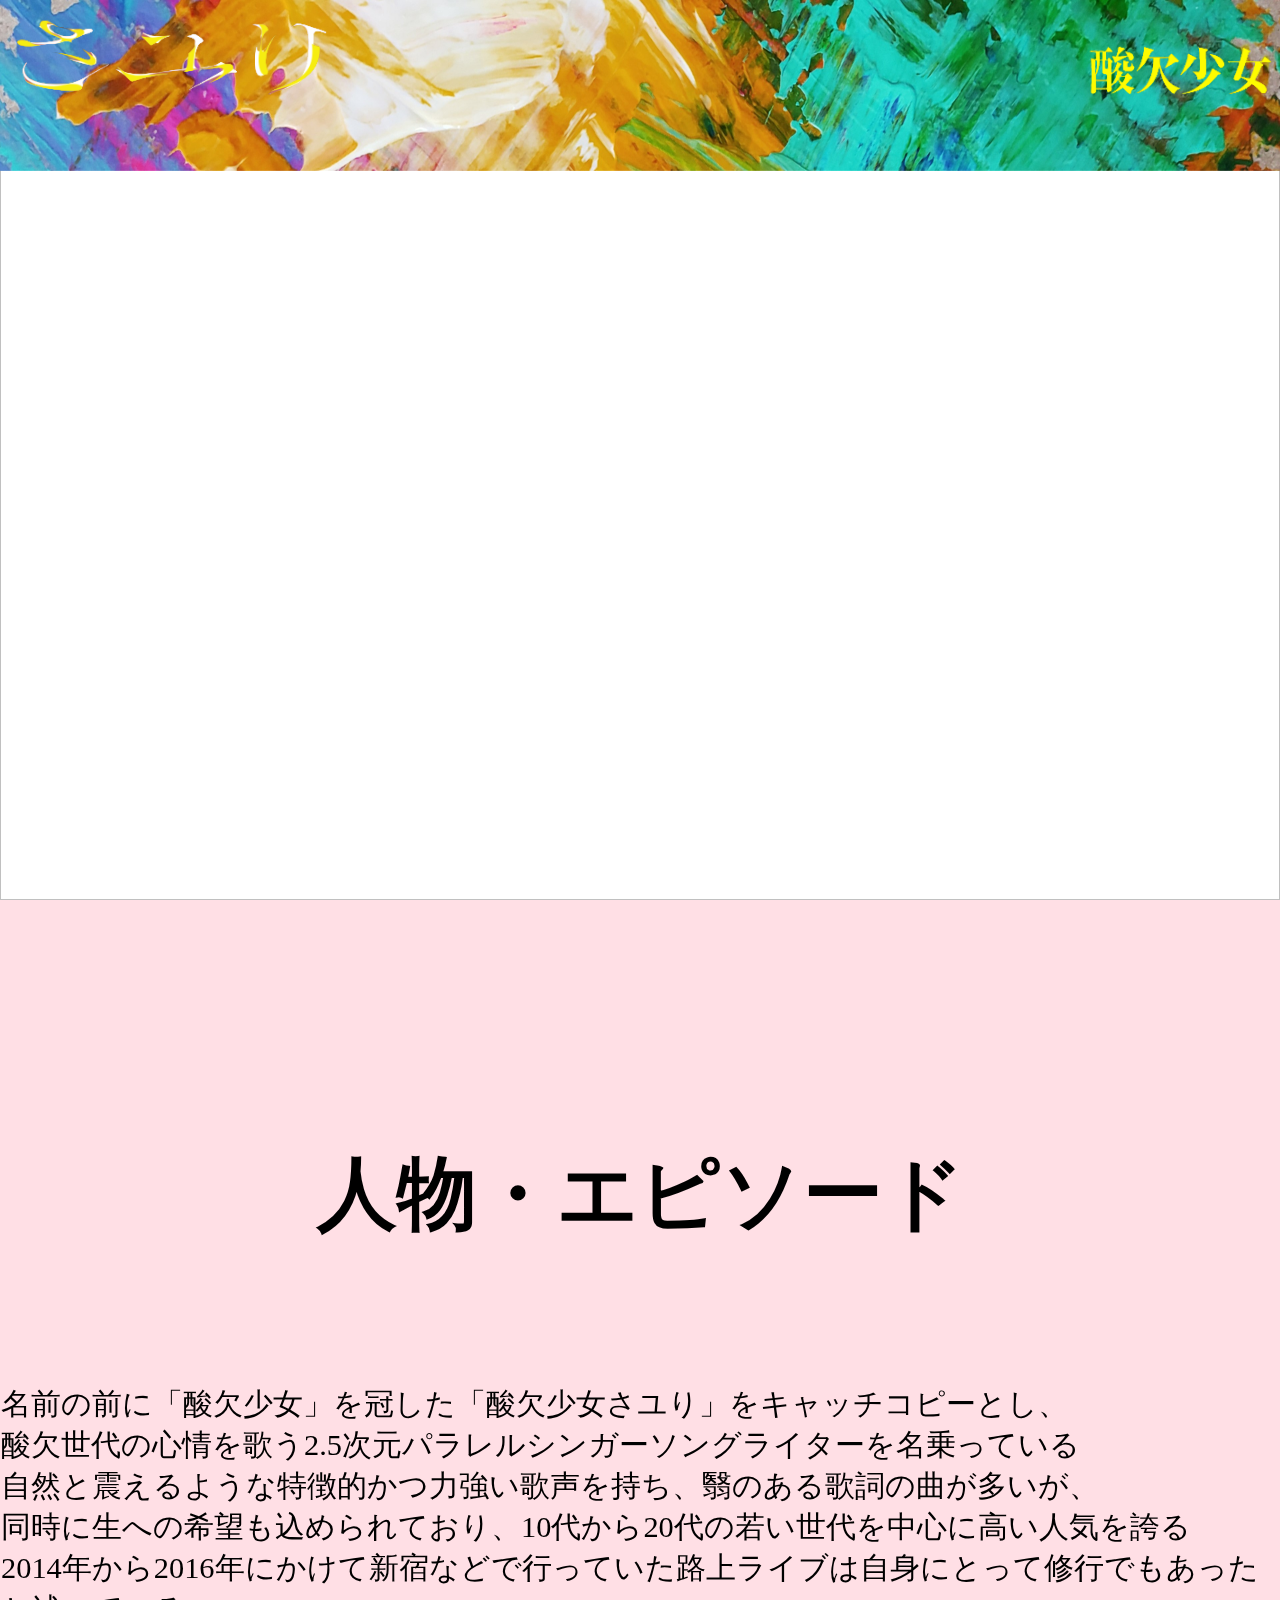
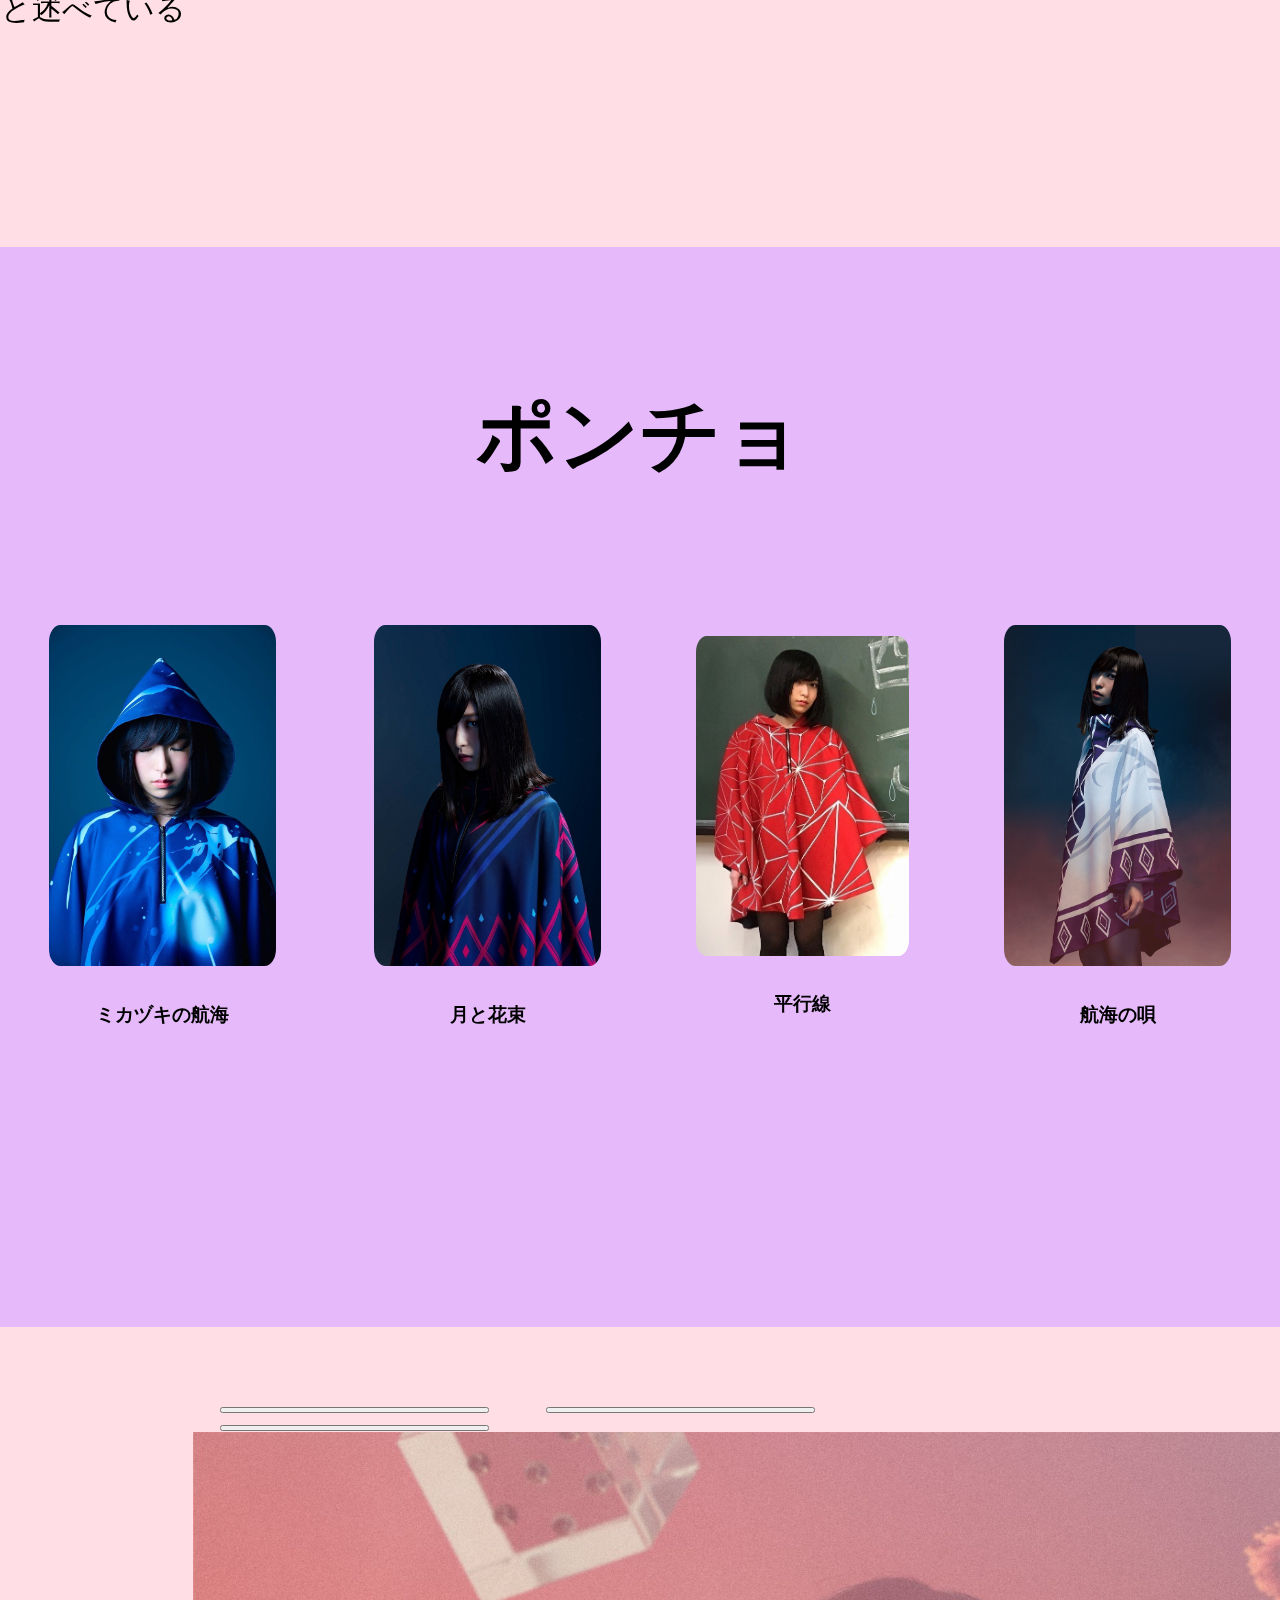
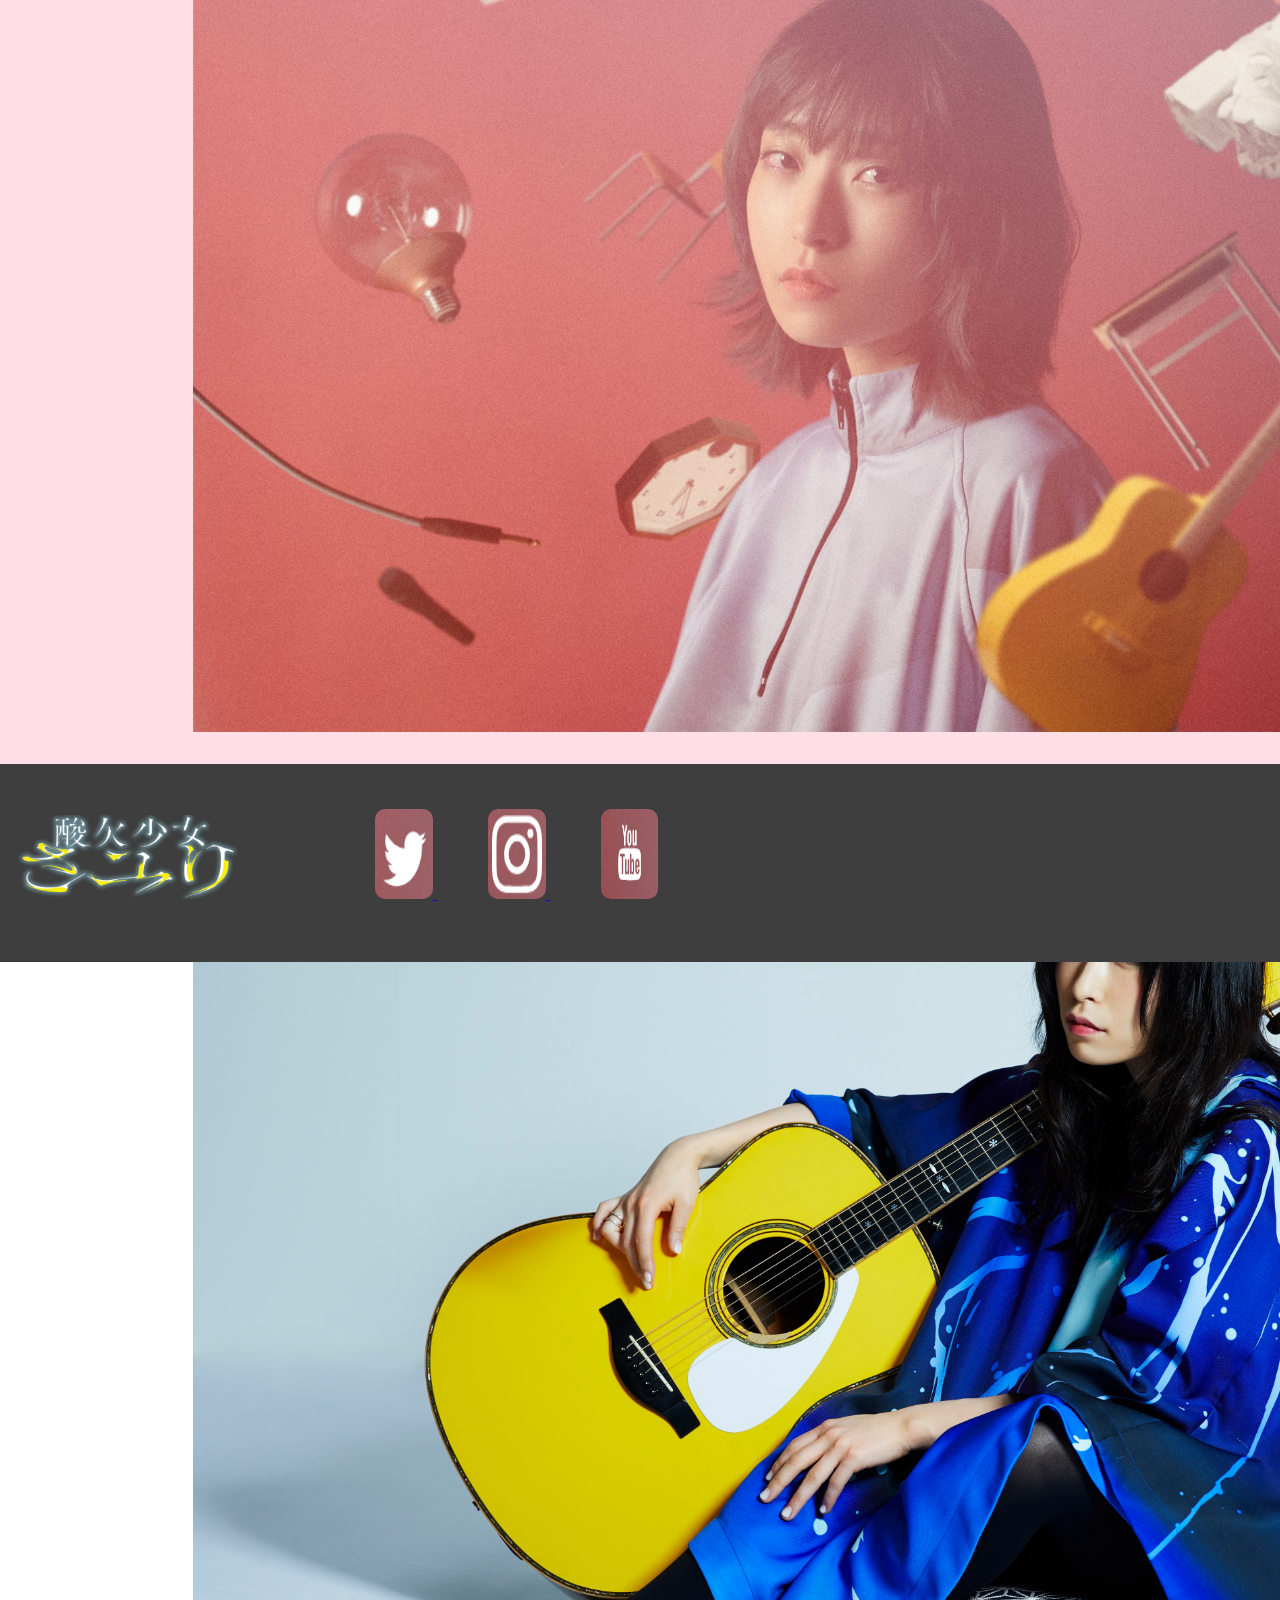
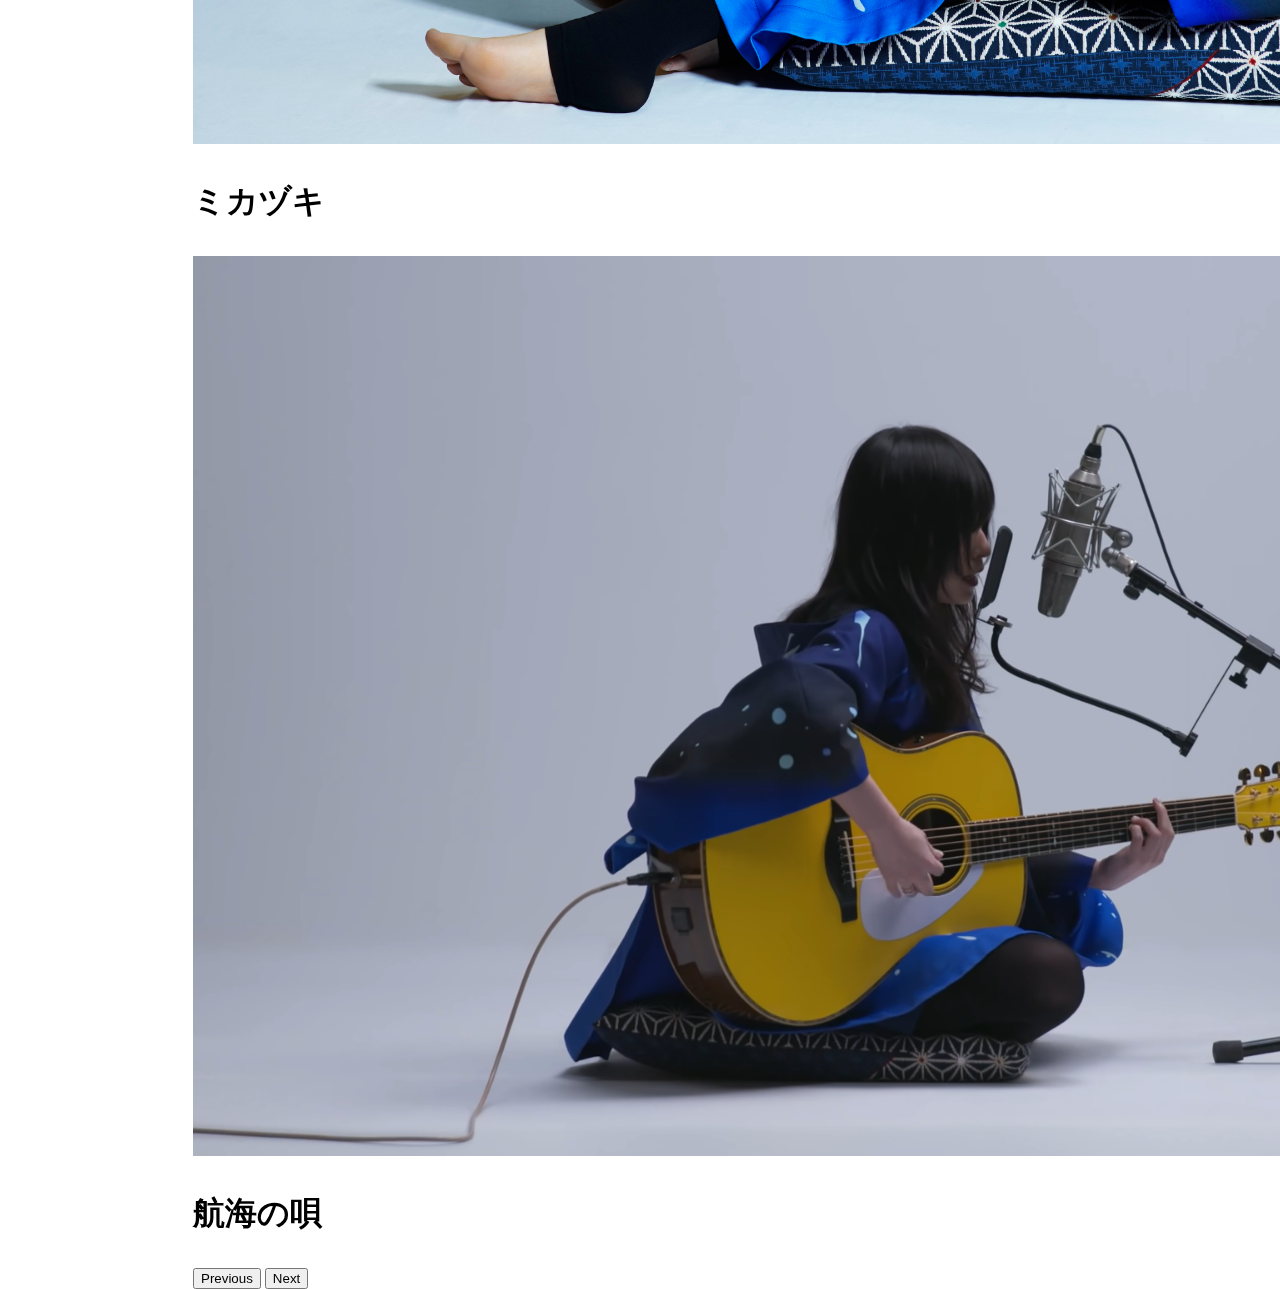
==== commit 9daa85c9: "pcCorrect" ====
--- a/index.html
+++ b/index.html
@@ -15,7 +15,9 @@
             <img class="top" src="public/pictures/mainvisual (2).jpg" alt="">
             <img class="logo" src="public/pictures/sayuri文字.png" alt="">
             <img class="logo2" src="public/pictures/酸欠少女文字.png" alt="">
+            <div>
             <img class="logo3" src="public/pictures/Sanketsu Shoujo - Sayuri-(白色字體透明背景).png" alt="">
+          </div>
             <!-- <img class="logo4" src="public/pictures/Sayuri.png" alt=""> -->
         </div>
 
@@ -28,32 +30,40 @@
               2014年から2016年にかけて新宿などで行っていた路上ライブは自身にとって修行でもあったと述べている</p>
         </div>
 
-        <div class="fourth">
-          <h1 class="fw-bold ">ポンチョ</h1>
-          <h2 class="fw-bold ">ミカヅキの航海</h2>
-          <h3 class="fw-bold ">月と花束</h3>
-          <h4 class="fw-bold ">平行線</h4>
-          <h5 class="fw-bold ">航海の唄</h5>
+        <div class="third">
+          <h2 class="fw-bold ">ポンチョ</h2>
+          <div class="thirdOne">
+          <div class="thirdImg">
           <a href="https://spice.eplus.jp/articles/114181" class="mikikoukai">
-            <img src="public/pictures/1stアルバム『ミカヅキの航海』ポンチョ.jpg"  width="32%" height="60%" style="border-radius: 5%";  alt="...">
+            <img src="public/pictures/1stアルバム『ミカヅキの航海』ポンチョ.jpg"   class="responsive-img"  alt="...">
           </a>
-
-          <a href="https://rockinon.com/news/detail/169764" class="zukito">
-            <img src="public/pictures/月と花束ポンチョ.jpg"  width="35%" height="50%" style="border-radius: 5%;" ;  alt="...">
-          </a>
-
-          <a href="https://spice.eplus.jp/articles/91791" class="heikou">
-            <img src="public/pictures/平行線ポンチョ.jpg"  width="55%" height="10%" style="border-radius: 5%";  alt="...">
-          </a>
-
-          <a href="https://skream.jp/news/2019/08/sayuri_heroaca_season4_ed.php" class="koukai">
-            <img src="public/pictures/航海の唄ポンチョ.jpg"  width="82%" height="10%" style="border-radius: 5%";  alt="...">
-          </a>
-          
-
+          <h3 class="fw-bold ">ミカヅキの航海</h3>
         </div>
 
-        <div class="third">
+        <div class="thirdImg">
+          <a href="https://rockinon.com/news/detail/169764" class="zukito">
+            <img src="public/pictures/月と花束ポンチョ.jpg"  class="responsive-img"  alt="...">
+          </a>
+          <h3 class="fw-bold ">月と花束</h3>
+        </div>
+
+        <div class="thirdImg">
+          <a href="https://spice.eplus.jp/articles/91791" class="heikou">
+            <img src="public/pictures/平行線ポンチョ.jpg"  class="responsive-img"  alt="...">
+          </a>
+          <h3 class="fw-bold ">平行線</h3>
+        </div>
+
+        <div class="thirdImg">
+          <a href="https://skream.jp/news/2019/08/sayuri_heroaca_season4_ed.php" class="koukai">
+            <img src="public/pictures/航海の唄ポンチョ.jpg"  class="responsive-img"  alt="...">
+          </a>
+          <h3 class="fw-bold ">航海の唄</h3>
+        </div>
+      </div>
+        </div>
+
+        <div class="fourth">
             <div id="carouselExampleCaptions" class="carousel slide sayu  " data-bs-ride="carousel">
                 <div class="carousel-indicators ">
                   <button type="button" data-bs-target="#carouselExampleCaptions" data-bs-slide-to="0" class="active" aria-current="true" aria-label="Slide 1"></button>
@@ -65,7 +75,7 @@
                     <a href="https://www.youtube.com/watch?v=Rwzy6Qt8gq8"><img src="public/pictures/さユり花の塔.jpg" class="d-block w-100" alt="..."></a>
                     
                     <div class="carousel-caption d-none d-md-block">
-                      <h5>花の塔</h5>
+                      <h3>花の塔</h3>
                       <p></p>
                     </div>
                   </div>
@@ -73,7 +83,7 @@
                     <a href="https://www.youtube.com/watch?v=49R_nMEW7X8"><img src="public/pictures/ミカヅキ.jpg" class="d-block w-100" alt="..."></a>
                     
                     <div class="carousel-caption d-none d-md-block">
-                      <h5>ミカヅキ</h5>
+                      <h3>ミカヅキ</h3>
                       <p></p>
                     </div>
                   </div>
@@ -81,7 +91,7 @@
                     <a href="https://www.youtube.com/watch?v=EzgE7CbTs3o"><img src="public/pictures/航海の唄.png" class="d-block w-100" alt="..."></a>
                     
                     <div class="carousel-caption d-none d-md-block">
-                      <h5>航海の唄</h5>
+                      <h3>航海の唄</h3>
                       <p></p>
                     </div>
                   </div>
@@ -106,15 +116,15 @@
         </div>
 
         <div class="footer">
-          <img class="logofooter" src="public/pictures/title-foot.png" style="width: 18% ;" alt="">
-          <a href="https://twitter.com/taltalasuka" class="twitter">
-            <img src="public/pictures/螢幕擷取畫面 2023-11-09 020645.png"  width="80px" height="80px" style="border-radius: 10%";  alt="">
+          <img class="logofooter" src="public/pictures/title-foot.png"  alt="">
+          <a href="https://twitter.com/taltalasuka" >
+            <img src="public/pictures/螢幕擷取畫面 2023-11-09 020645.png" class="twitter"    alt="">
           </a>
-          <a href="https://www.instagram.com/sayuri149cm/" class="ig">
-            <img src="public/pictures/螢幕擷取畫面 2023-11-09 020657.png"  width="80px" height="80px" style="border-radius: 10%";  alt="...">
+          <a href="https://www.instagram.com/sayuri149cm/" >
+            <img src="public/pictures/螢幕擷取畫面 2023-11-09 020657.png" class="ig"    alt="...">
           </a>
-          <a href="https://www.youtube.com/channel/UC1wLdD1RVGp_rLH1NRJnD0A" class="youtube">
-            <img src="public/pictures/螢幕擷取畫面 2023-11-09 020707.png"  width="80px" height="80px" style="border-radius: 10%";  alt="">
+          <a href="https://www.youtube.com/channel/UC1wLdD1RVGp_rLH1NRJnD0A" >
+            <img src="public/pictures/螢幕擷取畫面 2023-11-09 020707.png" class="youtube"    alt="">
           </a>
         </div>
 
--- a/sanketsu.css
+++ b/sanketsu.css
@@ -22,7 +22,6 @@
   height: 100dvh;
   position: relative;
   margin: 0;
-  justify-content: center;
 }
 .header .topback {
   width: 100%;
@@ -33,22 +32,20 @@
 .header .top {
   width: 100%;
   height: 19dvh;
-  position: sticky;
-  top: 0px;
+  position: fixed;
+  top: 0dvh;
   z-index: 1000;
 }
 .header .logo {
-  position: sticky;
+  position: fixed;
   top: 1dvh;
   left: 0%;
-  margin-top: -26dvh;
   z-index: 1001;
 }
 .header .logo2 {
-  position: sticky;
+  position: fixed;
   top: 5dvh;
   left: 85%;
-  margin-top: -26dvh;
   z-index: 1002;
 }
 .header .logo3 {
@@ -57,145 +54,87 @@
   left: 25%;
 }
 
-/* 定义淡入动画 */
-@keyframes fadeIn {
-  from {
-    opacity: 0;
-  }
-  to {
-    opacity: 1;
-  }
-}
 .second {
   width: 100%;
   height: 105dvh;
-  position: relative;
   background-color: rgba(255, 192, 203, 0.5);
-  position: relative;
+  padding: 1px;
+  display: flex;
+  flex-direction: column;
+  justify-content: center;
+  align-items: center;
+}
+.second h1 {
+  font-size: 5rem;
+  margin-bottom: 5dvh;
 }
 .second p {
-  position: absolute;
-  top: 250px;
-  left: 123px;
-  font-size: 34px;
-  opacity: 0; /* 初始时隐藏 */
-}
-.second h1 {
-  position: absolute;
-  top: 100px;
-  left: 580px;
-  font-size: 60px;
-  opacity: 0; /* 初始时隐藏 */
-}
-
-/* 初始狀態下顯示文字 */
-.second p,
-.second h1 {
-  opacity: 0.3; /* 初始時隱藏 */
-}
-
-.second:hover h1,
-.second:hover p {
-  opacity: 1;
-  animation: fadeIn 2s forwards;
+  font-size: 1.9rem;
+  margin-top: 10dvh;
 }
 
 .third {
   width: 100%;
+  height: 120dvh;
+  display: flex;
+  flex-direction: column;
+  background-color: rgba(203, 115, 245, 0.5);
+  padding: 0.1px;
+  align-items: center;
+}
+.third h2 {
+  font-size: 5rem;
+  margin-top: 15dvh;
+  margin-bottom: 15dvh;
+}
+.third .thirdOne {
+  display: flex;
+  justify-content: center;
+  align-items: center;
+}
+.third .thirdOne h3 {
+  margin-top: 3.5dvh;
+}
+.third .thirdOne .thirdImg {
+  text-align: center;
+}
+.third .thirdOne .thirdImg .responsive-img {
+  width: 100%;
+  height: auto;
+  -o-object-fit: cover;
+     object-fit: cover; /* 保持比例裁剪 */
+  border-radius: 5%;
+  max-width: 70%; /* 你可以調整最大寬度，讓圖片大小保持一致 */
+  max-height: 90dvh; /* 調整最大高度 */
+  aspect-ratio: 6/9; /* 設定一個固定的寬高比例，如 16:9 */
+}
+
+.fourth {
+  width: 100%;
   height: 115dvh;
-  position: relative;
   background-color: rgba(255, 192, 203, 0.5);
   display: flex;
   justify-content: center;
   align-items: center;
+  padding: 1px;
 }
-.third .carousel-item img {
-  height: 600px;
+.fourth .carousel-item img {
+  height: 100dvh;
   -o-object-fit: cover;
      object-fit: cover;
 }
-.third .sayu {
-  position: absolute;
+.fourth .sayu {
   width: 70%;
-  height: 300px;
-  top: 70px;
-  left: 250px;
+  height: 100dvh;
 }
-.third .sayu .carousel-control-prev {
-  position: absolute;
-  left: -30px;
-  top: 350px;
-}
-.third .sayu .carousel-control-next {
-  position: absolute;
-  left: 950px;
-  top: 350px;
-}
-.third .carousel-indicators {
-  position: relative;
-  left: 0px;
-  top: 580px;
-}
-.third h5 {
-  font-size: 70px;
-  font-weight: bold;
-}
-
-.fourth {
-  width: 100%;
-  height: 120dvh;
-  position: relative;
-  background-color: rgba(203, 115, 245, 0.5);
-}
-.fourth h1 {
-  position: absolute;
-  top: 98px;
-  left: 620px;
-  font-size: 80px;
-}
-.fourth h2 {
-  position: absolute;
-  top: 690px;
-  left: 95px;
-  font-size: 30px;
+.fourth .carousel-indicators button {
+  width: 30%;
+  margin-left: 3%;
+  margin-right: 3%;
 }
 .fourth h3 {
-  position: absolute;
-  top: 690px;
-  left: 530px;
-  font-size: 30px;
-}
-.fourth h4 {
-  position: absolute;
-  top: 690px;
-  left: 920px;
-  font-size: 30px;
-}
-.fourth h5 {
-  position: absolute;
-  top: 690px;
-  left: 1285px;
-  font-size: 30px;
-}
-.fourth .mikikoukai {
-  position: absolute;
-  top: 270px;
-  left: 80px;
-}
-.fourth .zukito {
-  position: absolute;
-  top: 270px;
-  left: 450px;
-}
-.fourth .heikou {
-  position: absolute;
-  top: 270px;
-  left: 820px;
-}
-.fourth .koukai {
-  position: absolute;
-  top: 270px;
-  left: 1200px;
+  font-size: 2rem;
+  font-weight: bold;
 }
 
 .footer {
@@ -205,22 +144,28 @@
   background-color: #3E3E3E;
 }
 .footer .logofooter {
-  position: absolute;
-  top: 19%;
-  left: 1%;
+  width: 18%;
+  margin-left: 1%;
+  margin-top: 4.5dvh;
 }
 .footer .twitter {
-  position: absolute;
-  top: 26%;
-  left: 25%;
+  width: 4.5%;
+  height: 10dvh;
+  border-radius: 10px;
+  margin-left: 10%;
+  margin-top: 5dvh;
 }
 .footer .ig {
-  position: absolute;
-  top: 26%;
-  left: 35%;
+  width: 4.5%;
+  height: 10dvh;
+  border-radius: 10px;
+  margin-left: 4%;
+  margin-top: 5dvh;
 }
 .footer .youtube {
-  position: absolute;
-  top: 26%;
-  left: 45%;
+  width: 4.5%;
+  height: 10dvh;
+  border-radius: 10px;
+  margin-left: 4%;
+  margin-top: 5dvh;
 }/*# sourceMappingURL=sanketsu.css.map */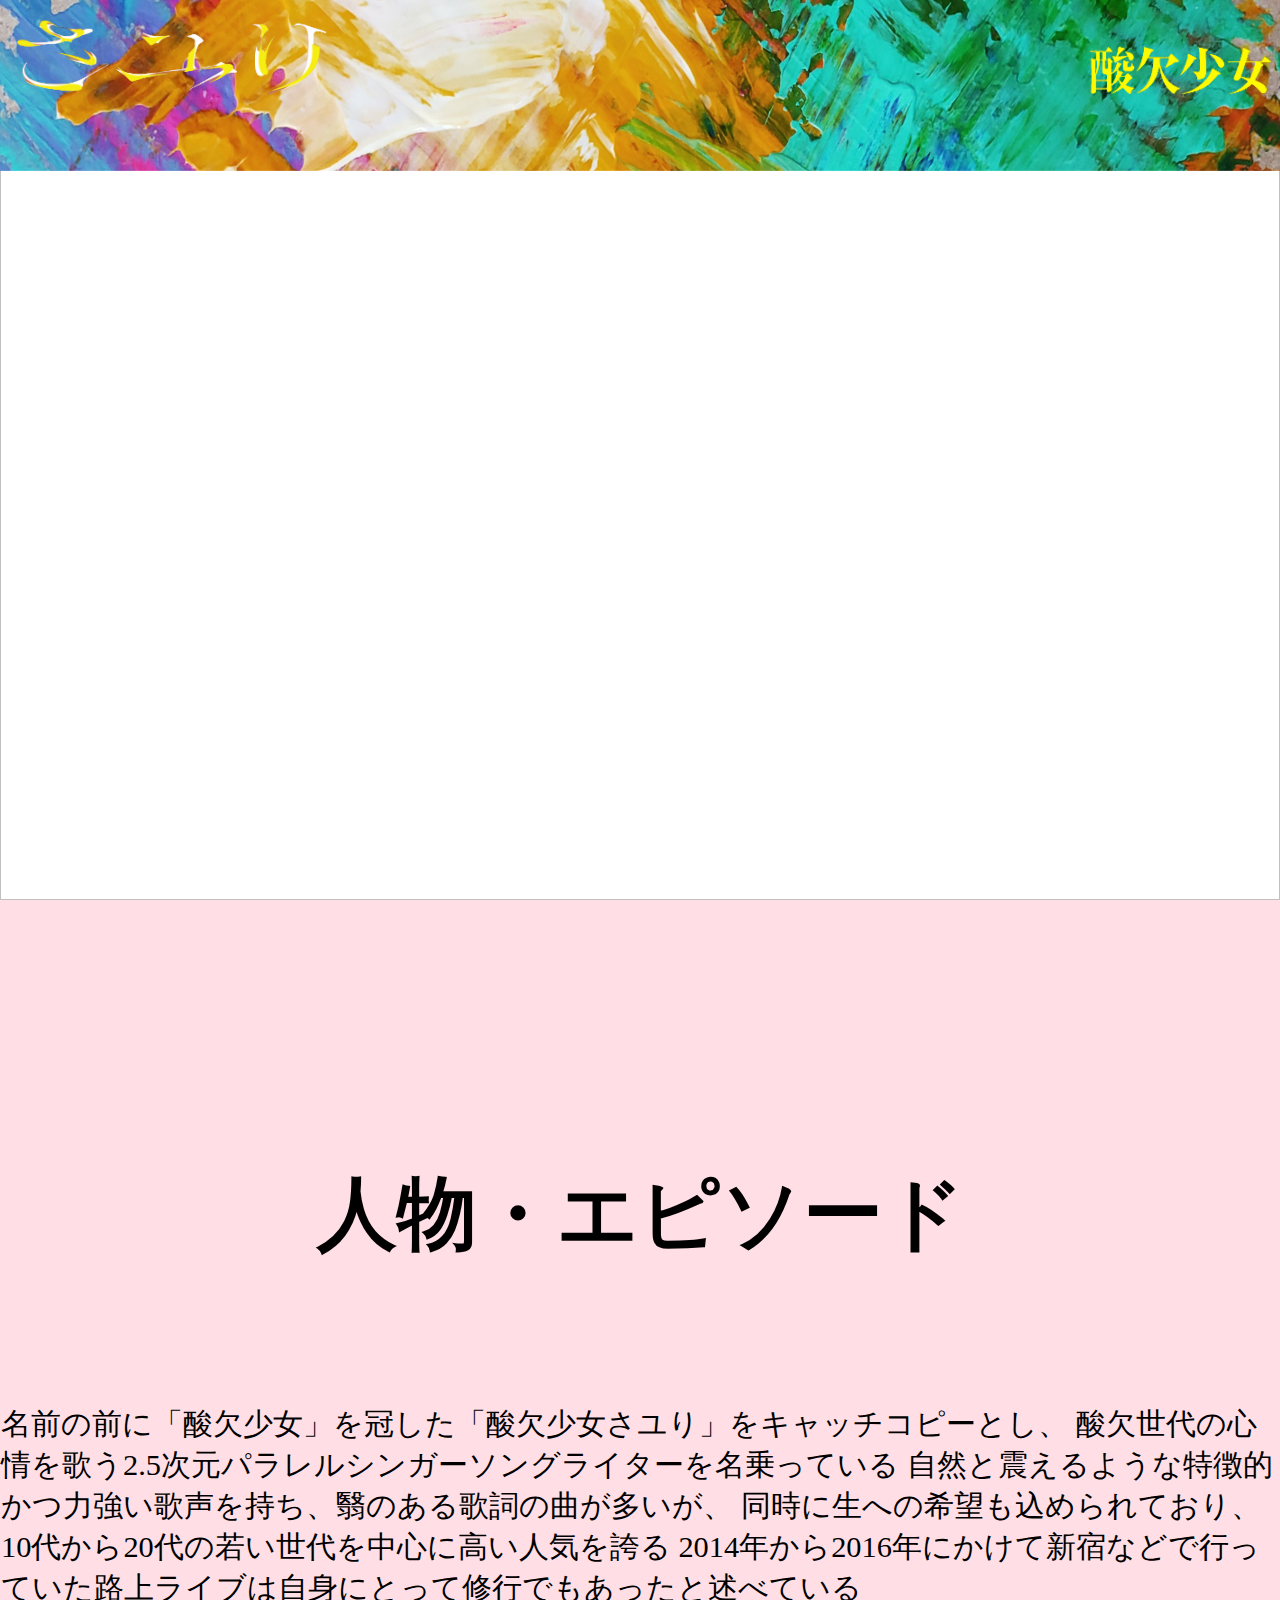
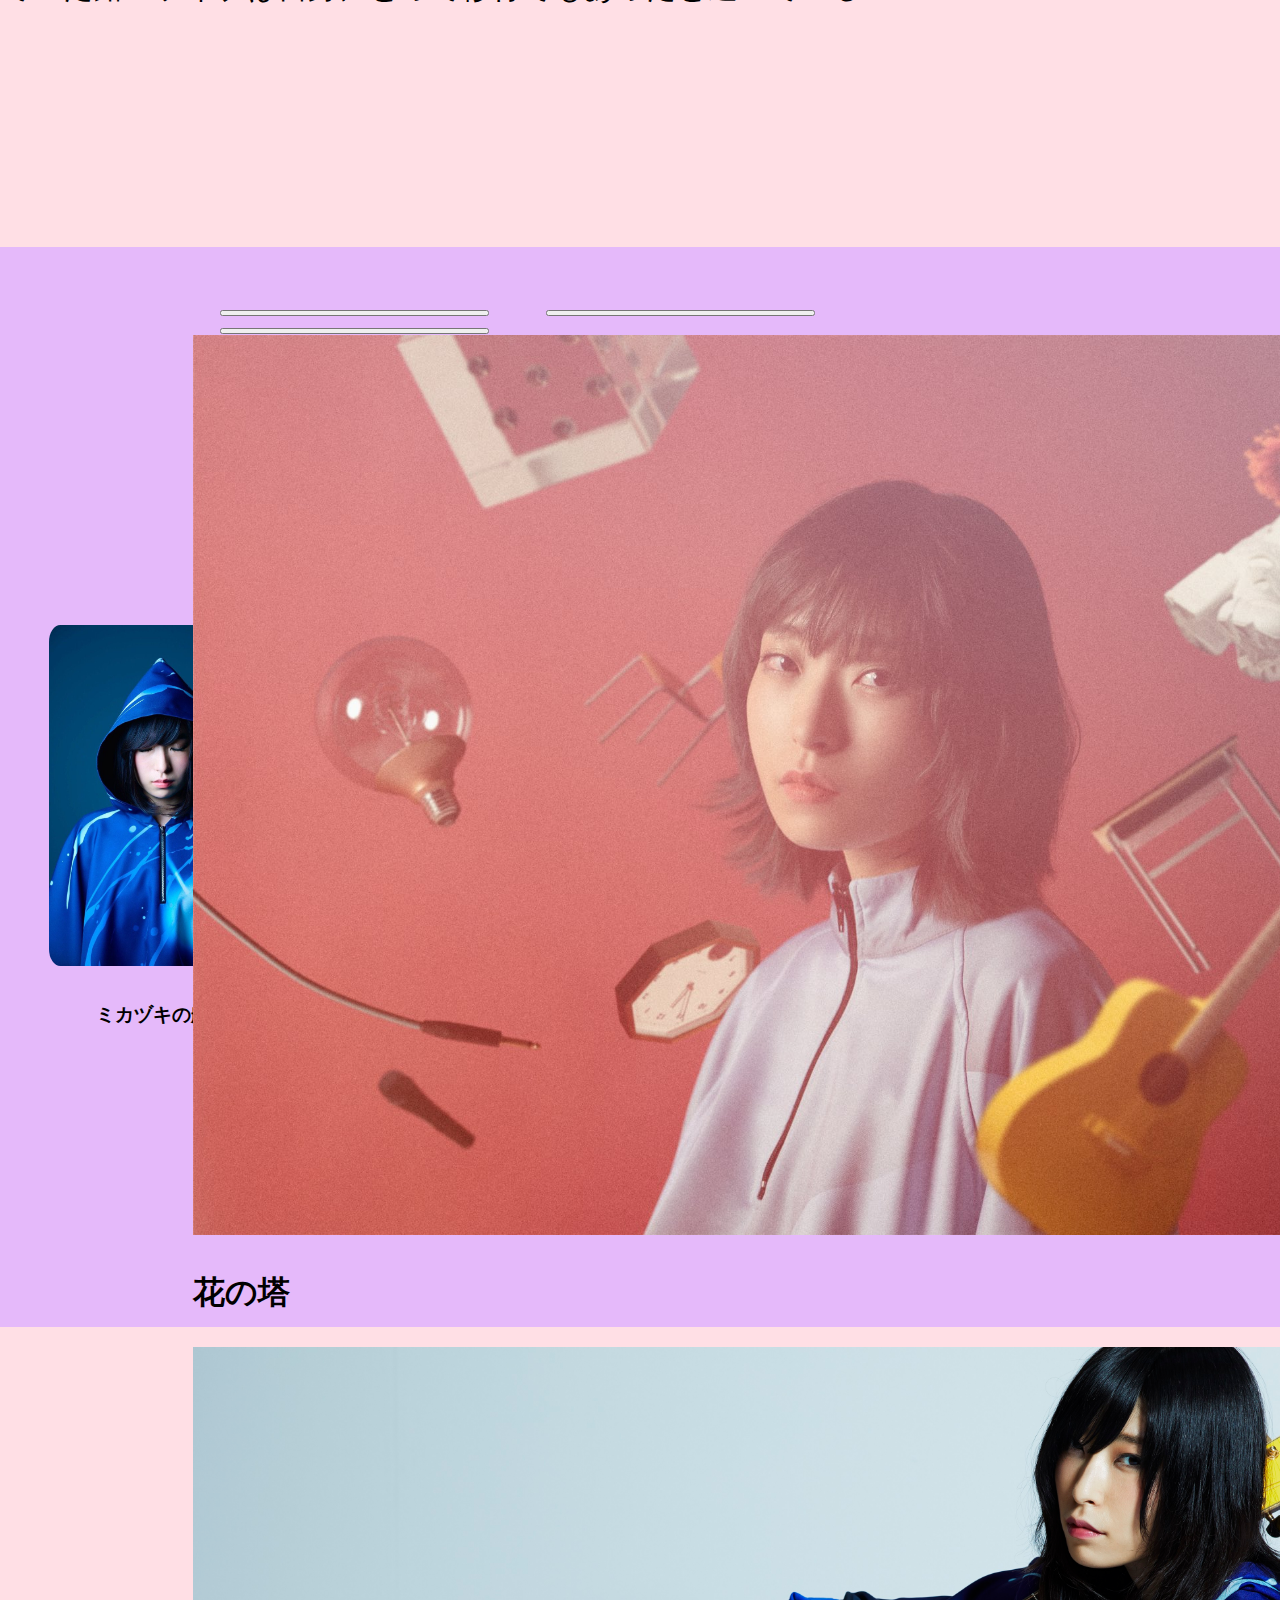
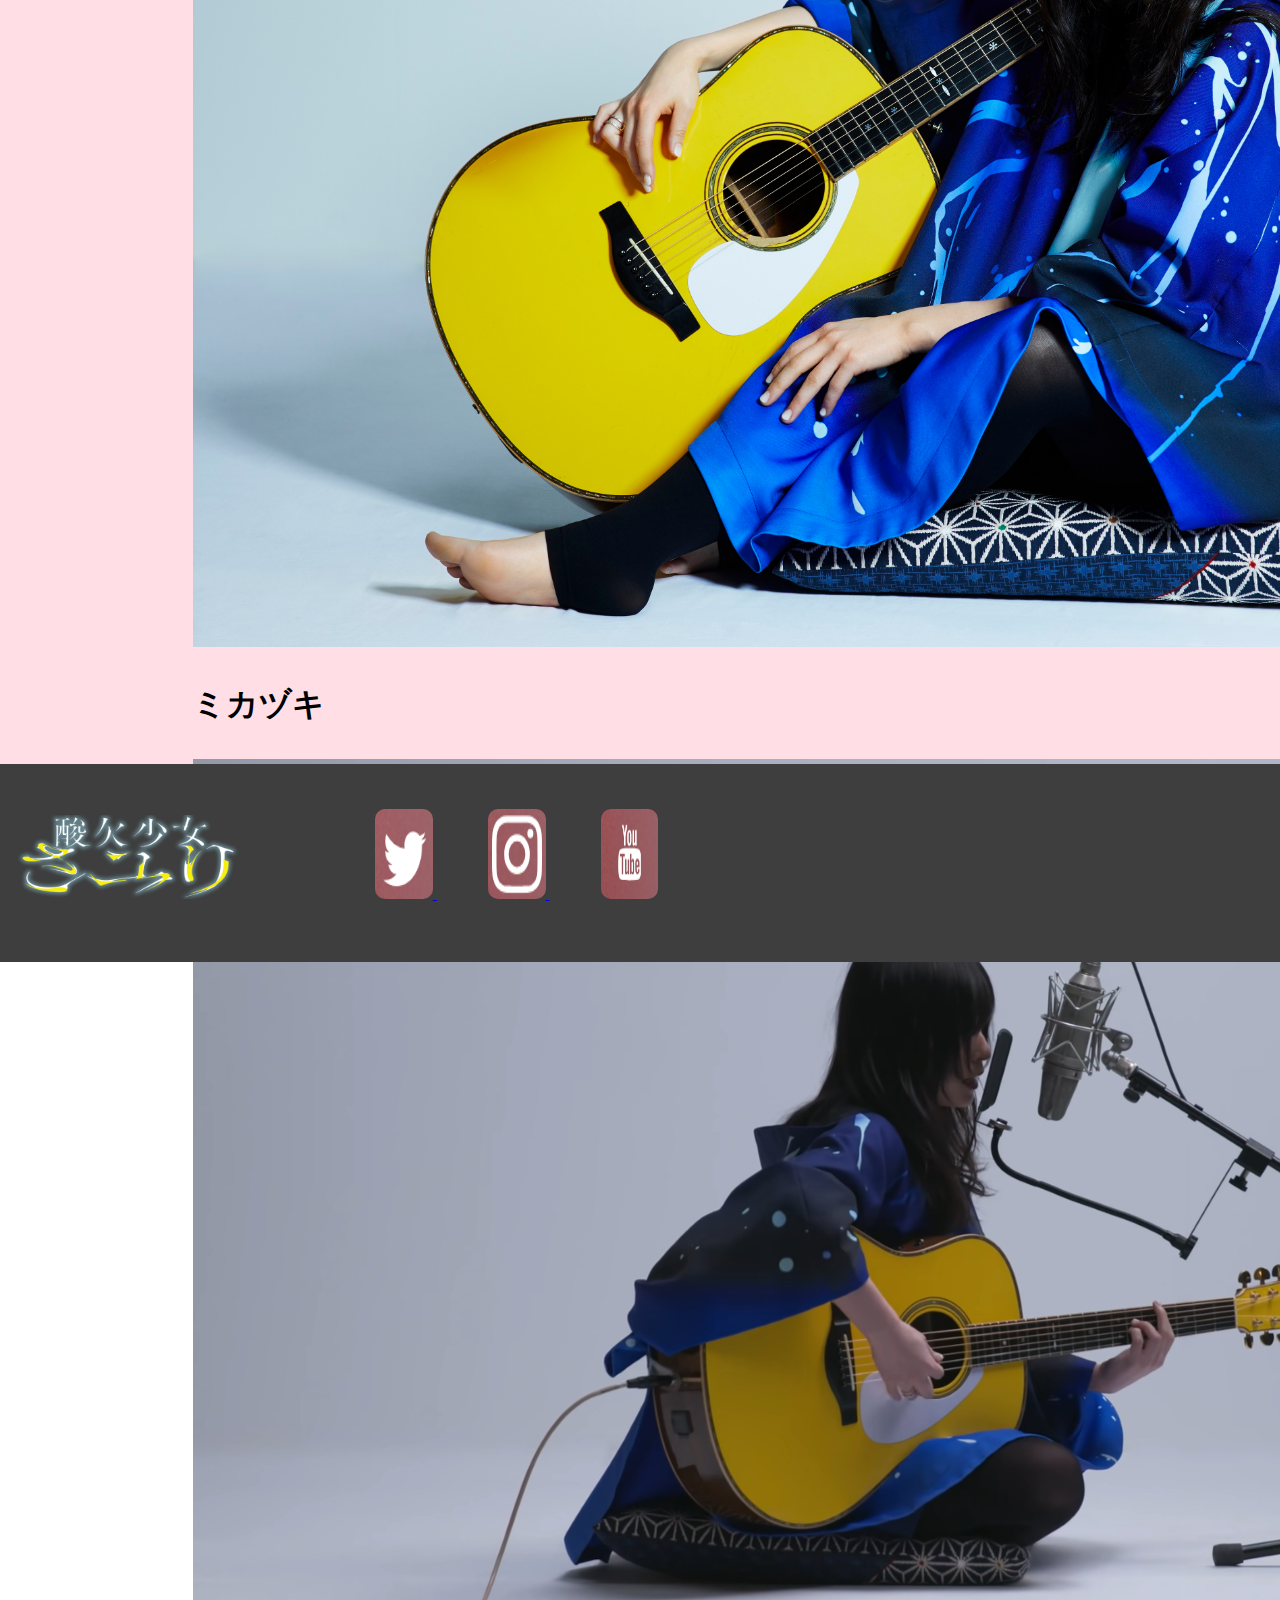
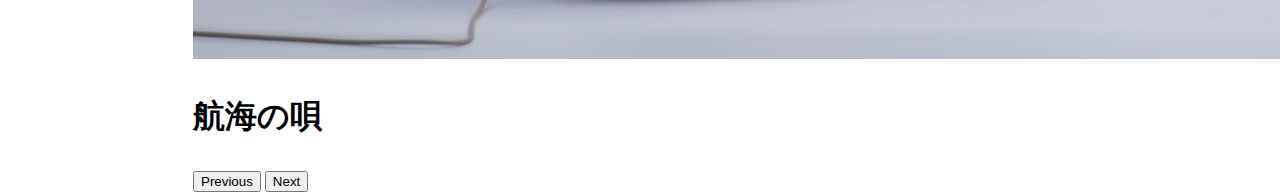
==== commit e85eda88: "phoneRwd" ====
--- a/index.html
+++ b/index.html
@@ -76,7 +76,6 @@
                     
                     <div class="carousel-caption d-none d-md-block">
                       <h3>花の塔</h3>
-                      <p></p>
                     </div>
                   </div>
                   <div class="carousel-item">
@@ -84,7 +83,6 @@
                     
                     <div class="carousel-caption d-none d-md-block">
                       <h3>ミカヅキ</h3>
-                      <p></p>
                     </div>
                   </div>
                   <div class="carousel-item ">
@@ -92,7 +90,6 @@
                     
                     <div class="carousel-caption d-none d-md-block">
                       <h3>航海の唄</h3>
-                      <p></p>
                     </div>
                   </div>
                 </div>
--- a/sanketsu.css
+++ b/sanketsu.css
@@ -4,14 +4,6 @@
   background: url(https://pbs.twimg.com/media/FosGiivaYAAOqxC?format=jpg&name=large) no-repeat center center fixed;
   background-size: cover;
 }
-body .overlay {
-  position: fixed;
-  top: 0;
-  left: 0;
-  width: 100%;
-  height: 100%;
-  z-index: -1;
-}
 
 ::-webkit-scrollbar {
   display: none;
@@ -52,6 +44,10 @@
   position: absolute;
   top: 30dvh;
   left: 25%;
+}
+
+.second br {
+  display: none;
 }
 
 .second {
@@ -125,7 +121,6 @@
 }
 .fourth .sayu {
   width: 70%;
-  height: 100dvh;
 }
 .fourth .carousel-indicators button {
   width: 30%;
@@ -168,4 +163,118 @@
   border-radius: 10px;
   margin-left: 4%;
   margin-top: 5dvh;
+}
+
+@media (max-width: 576px) {
+  .header {
+    height: 30dvh;
+  }
+  .header .topback {
+    height: 30dvh;
+    top: 0px;
+  }
+  .header .top {
+    height: 5.7dvh;
+    top: 0dvh;
+  }
+  .header .logo {
+    top: 1dvh;
+    left: 0%;
+    width: 25%;
+  }
+  .header .logo2 {
+    top: 1dvh;
+    left: 74%;
+    width: 25%;
+  }
+  .header .logo3 {
+    top: 10dvh;
+    left: 19%;
+    width: 65%;
+  }
+  .second {
+    height: 40dvh;
+  }
+  .second h1 {
+    font-size: 2rem;
+    margin-bottom: 2dvh;
+  }
+  .second p {
+    font-size: 0.9rem;
+    margin-top: 3dvh;
+  }
+  .third {
+    height: 140dvh;
+  }
+  .third h2 {
+    font-size: 2rem;
+    margin-top: 5dvh;
+    margin-bottom: 8dvh;
+  }
+  .third .thirdOne {
+    display: flex;
+    flex-direction: column;
+  }
+  .third .thirdOne h3 {
+    font-size: 1rem;
+    margin-top: 1.5dvh;
+    margin-bottom: 5dvh;
+  }
+  .third .thirdOne .thirdImg .responsive-img {
+    max-height: 30dvh; /* 調整最大高度 */
+  }
+  .fourth {
+    height: 50dvh;
+  }
+  .fourth .carousel-item img {
+    height: 30dvh;
+  }
+  .fourth .sayu {
+    width: 95%;
+  }
+  .fourth .carousel-indicators button {
+    width: 20%;
+  }
+  .fourth h3 {
+    width: 5%;
+    font-size: 1rem;
+    font-weight: bold;
+  }
+  .footer {
+    width: 100%;
+    height: 15dvh;
+    position: relative;
+    background-color: #3E3E3E;
+  }
+  .footer .logofooter {
+    width: 15%;
+    height: 5dvh;
+    margin-left: 1%;
+    margin-top: 1dvh;
+    margin-bottom: 0dvh;
+  }
+  .footer .twitter {
+    width: 10%;
+    height: 5dvh;
+    border-radius: 10px;
+    margin-left: 10%;
+    margin-top: 1dvh;
+    margin-bottom: 0dvh;
+  }
+  .footer .ig {
+    width: 10%;
+    height: 5dvh;
+    border-radius: 10px;
+    margin-left: 5%;
+    margin-top: 1dvh;
+    margin-bottom: 0dvh;
+  }
+  .footer .youtube {
+    width: 10%;
+    height: 5dvh;
+    border-radius: 10px;
+    margin-left: 5%;
+    margin-top: 1dvh;
+    margin-bottom: 0dvh;
+  }
 }/*# sourceMappingURL=sanketsu.css.map */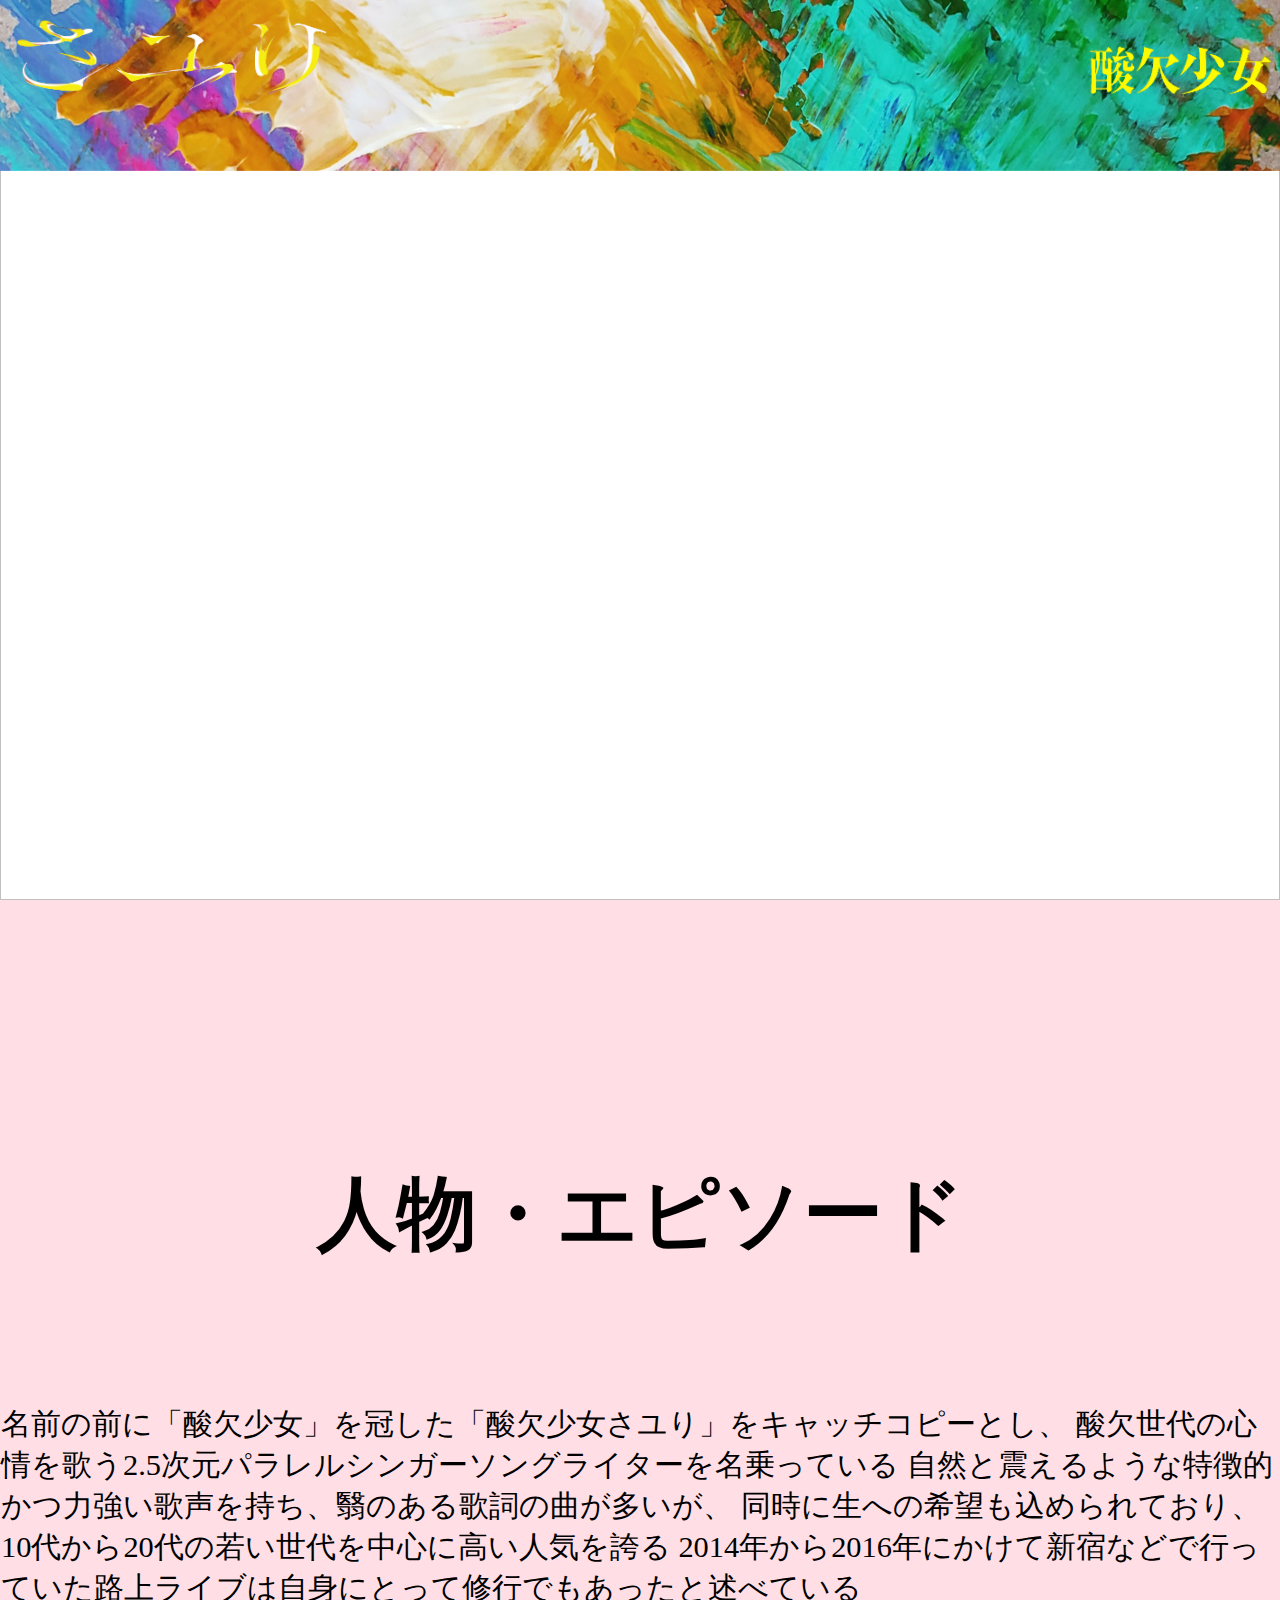
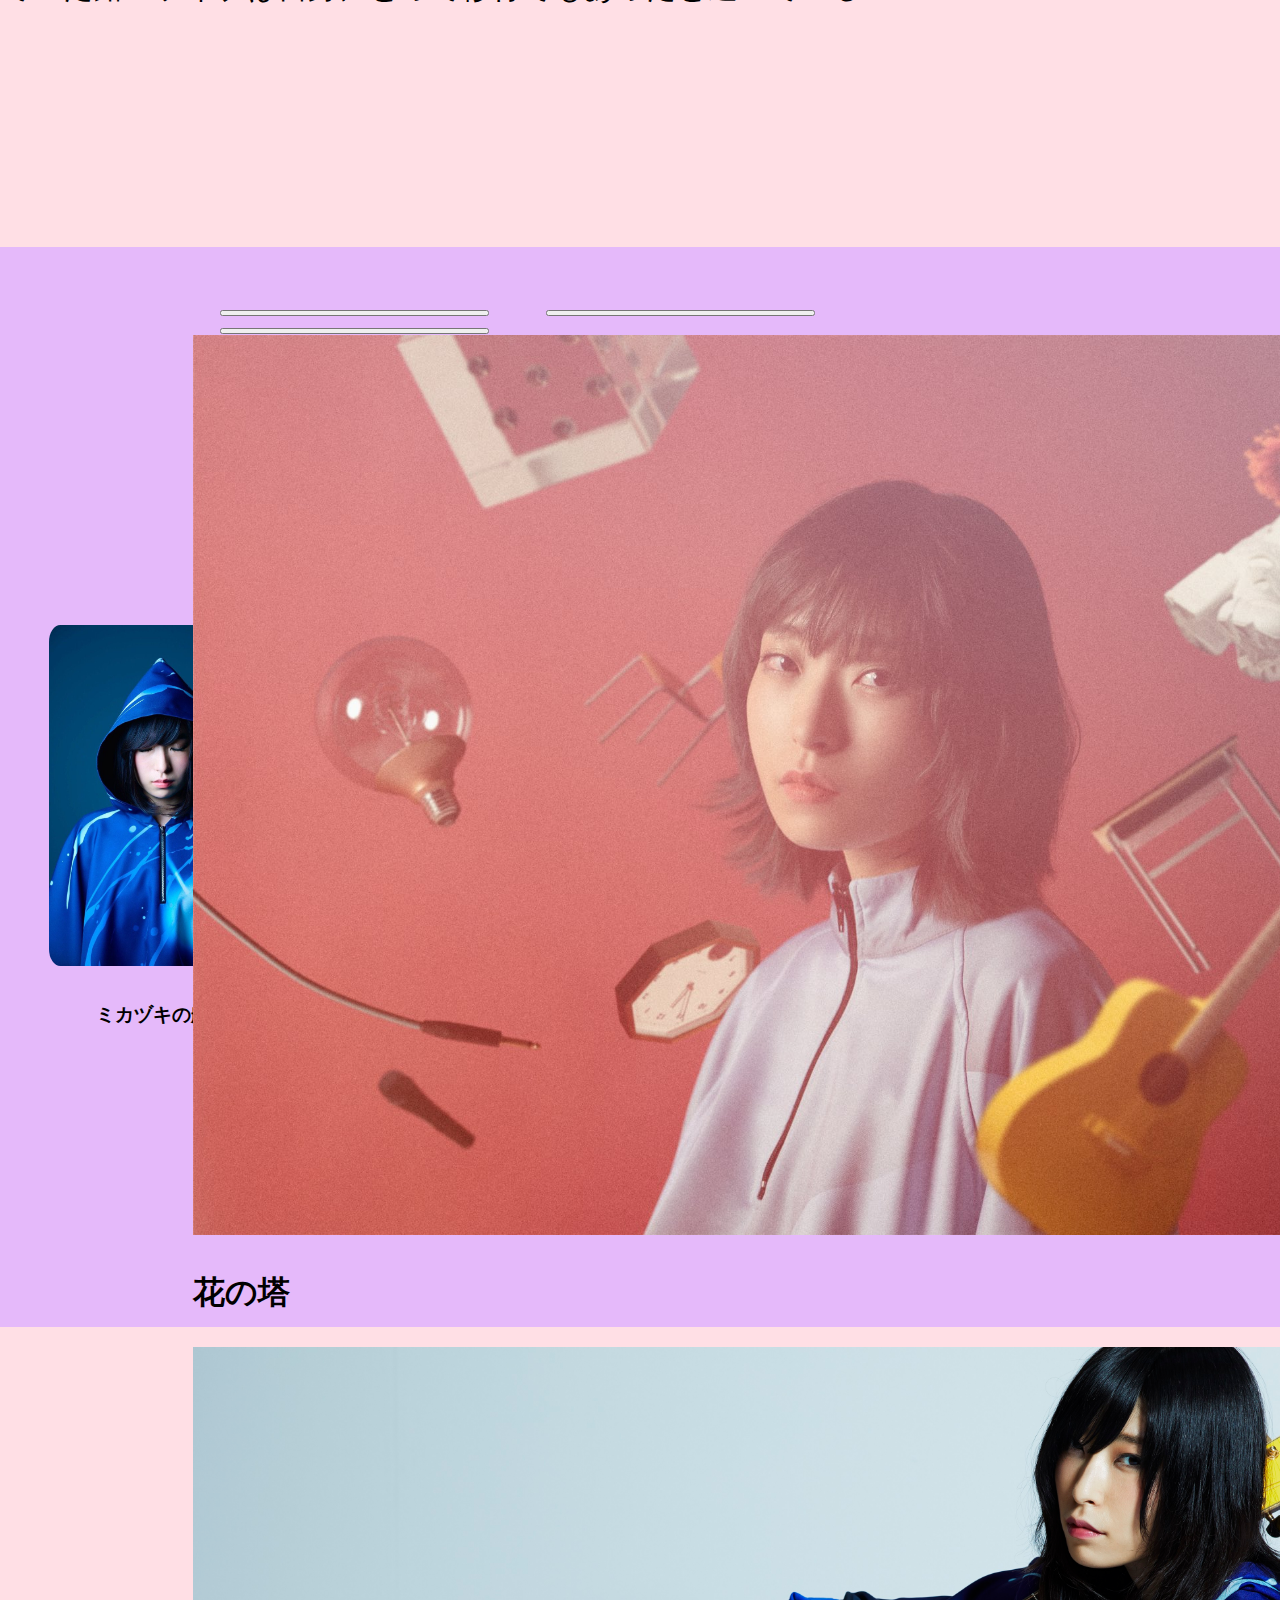
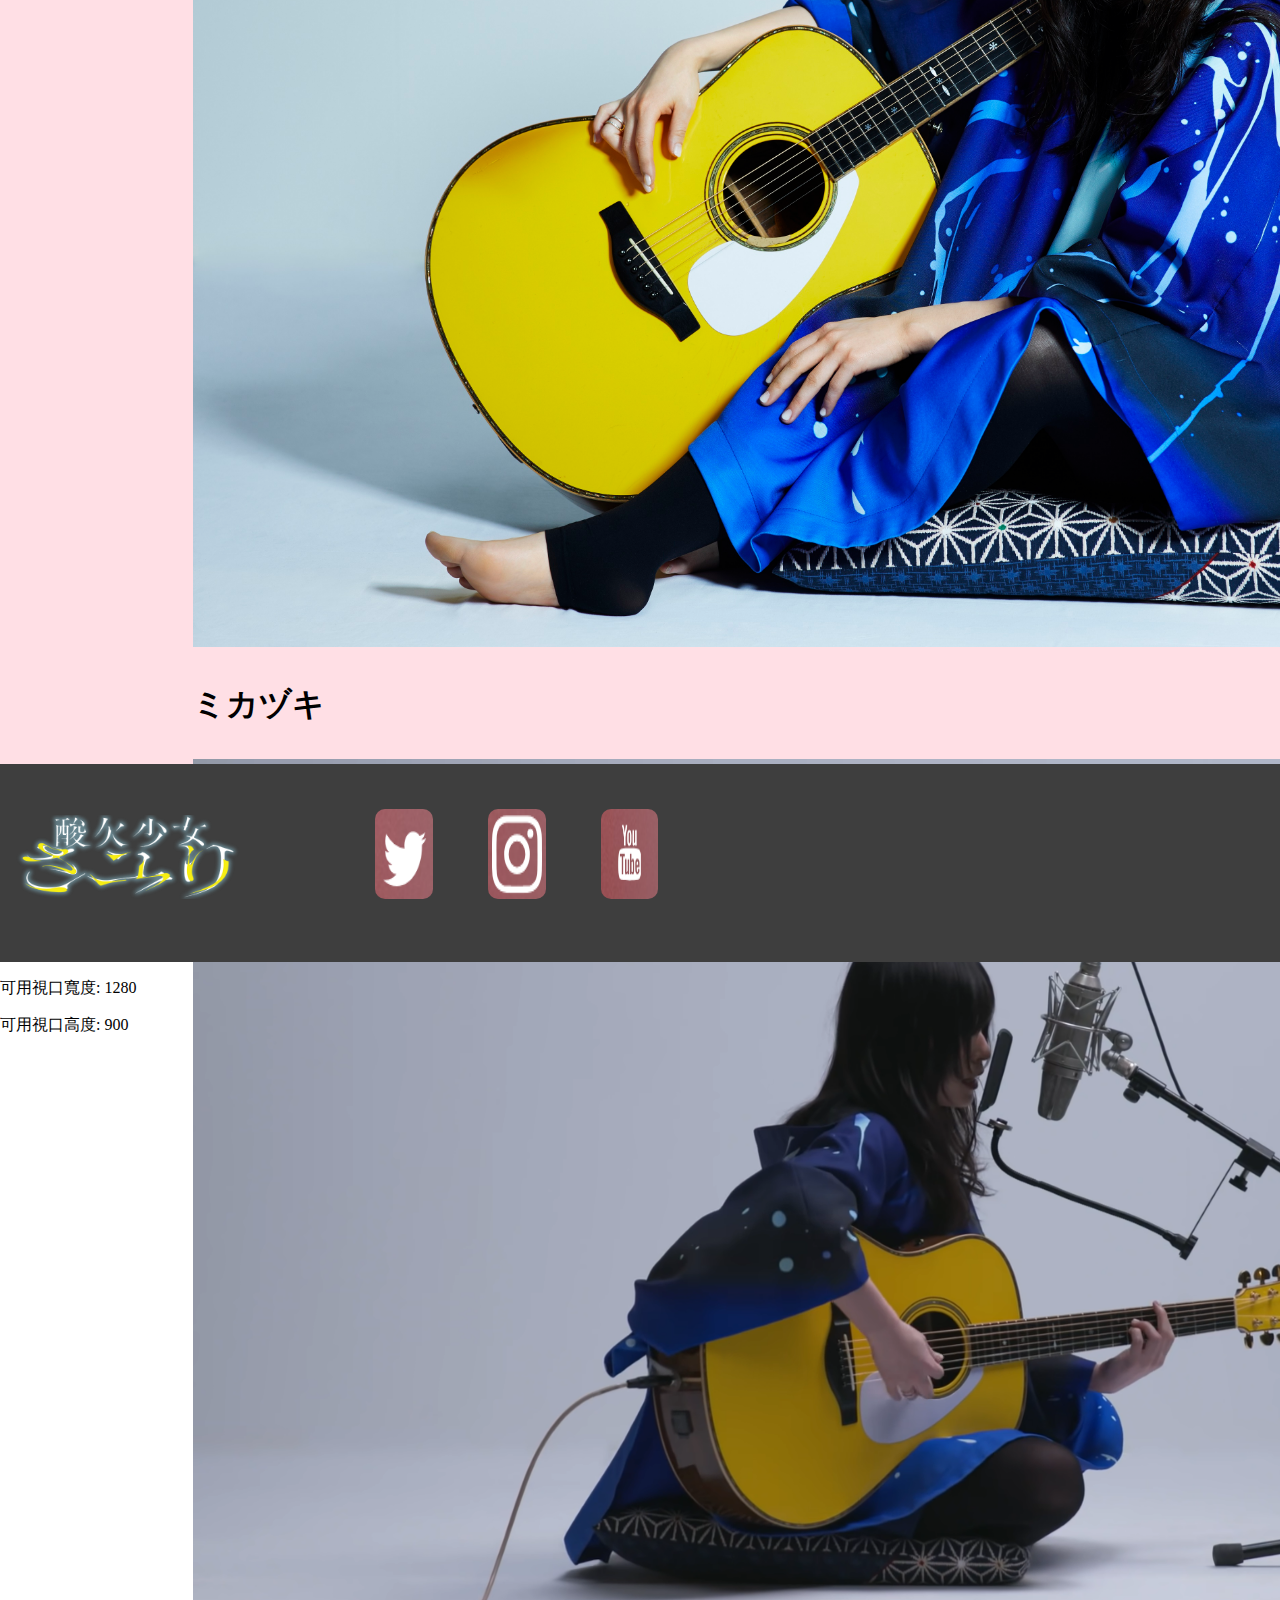
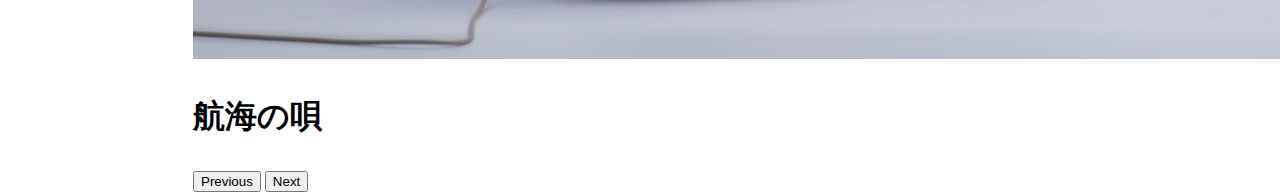
==== commit 736f416b: "innerWidth" ====
--- a/index.html
+++ b/index.html
@@ -125,6 +125,19 @@
           </a>
         </div>
 
+        <div id="console"></div>
+        <script>
+            function logToConsole(message) {
+                var consoleDiv = document.getElementById('console');
+                var p = document.createElement('p');
+                p.textContent = message;
+                consoleDiv.appendChild(p);
+            }
+    
+            logToConsole("可用視口寬度: " + window.innerWidth);
+            logToConsole("可用視口高度: " + window.innerHeight);
+        </script>
+
 
         <script src="https://cdn.jsdelivr.net/npm/bootstrap@5.1.1/dist/js/bootstrap.bundle.min.js" integrity="sha384-/bQdsTh/da6pkI1MST/rWKFNjaCP5gBSY4sEBT38Q/9RBh9AH40zEOg7Hlq2THRZ" crossorigin="anonymous"></script>
         <script src="src/main.js"></script>
--- a/sanketsu.css
+++ b/sanketsu.css
@@ -138,6 +138,9 @@
   position: relative;
   background-color: #3E3E3E;
 }
+.footer a {
+  text-decoration: none;
+}
 .footer .logofooter {
   width: 18%;
   margin-left: 1%;
@@ -193,14 +196,15 @@
     width: 65%;
   }
   .second {
-    height: 40dvh;
+    height: 50dvh;
   }
   .second h1 {
     font-size: 2rem;
+    margin-top: 1dvh;
     margin-bottom: 2dvh;
   }
   .second p {
-    font-size: 0.9rem;
+    font-size: 0.8rem;
     margin-top: 3dvh;
   }
   .third {
@@ -242,7 +246,7 @@
   }
   .footer {
     width: 100%;
-    height: 15dvh;
+    height: 10dvh;
     position: relative;
     background-color: #3E3E3E;
   }
@@ -250,7 +254,7 @@
     width: 15%;
     height: 5dvh;
     margin-left: 1%;
-    margin-top: 1dvh;
+    margin-top: 3dvh;
     margin-bottom: 0dvh;
   }
   .footer .twitter {
@@ -258,7 +262,7 @@
     height: 5dvh;
     border-radius: 10px;
     margin-left: 10%;
-    margin-top: 1dvh;
+    margin-top: 2dvh;
     margin-bottom: 0dvh;
   }
   .footer .ig {
@@ -266,7 +270,7 @@
     height: 5dvh;
     border-radius: 10px;
     margin-left: 5%;
-    margin-top: 1dvh;
+    margin-top: 2dvh;
     margin-bottom: 0dvh;
   }
   .footer .youtube {
@@ -274,7 +278,15 @@
     height: 5dvh;
     border-radius: 10px;
     margin-left: 5%;
-    margin-top: 1dvh;
-    margin-bottom: 0dvh;
+    margin-top: 2dvh;
+    margin-bottom: 0dvh;
+  }
+  #console {
+    font-family: monospace;
+    background: #eee;
+    padding: 10px;
+    border: 1px solid #ccc;
+    max-height: 200px;
+    overflow-y: auto;
   }
 }/*# sourceMappingURL=sanketsu.css.map */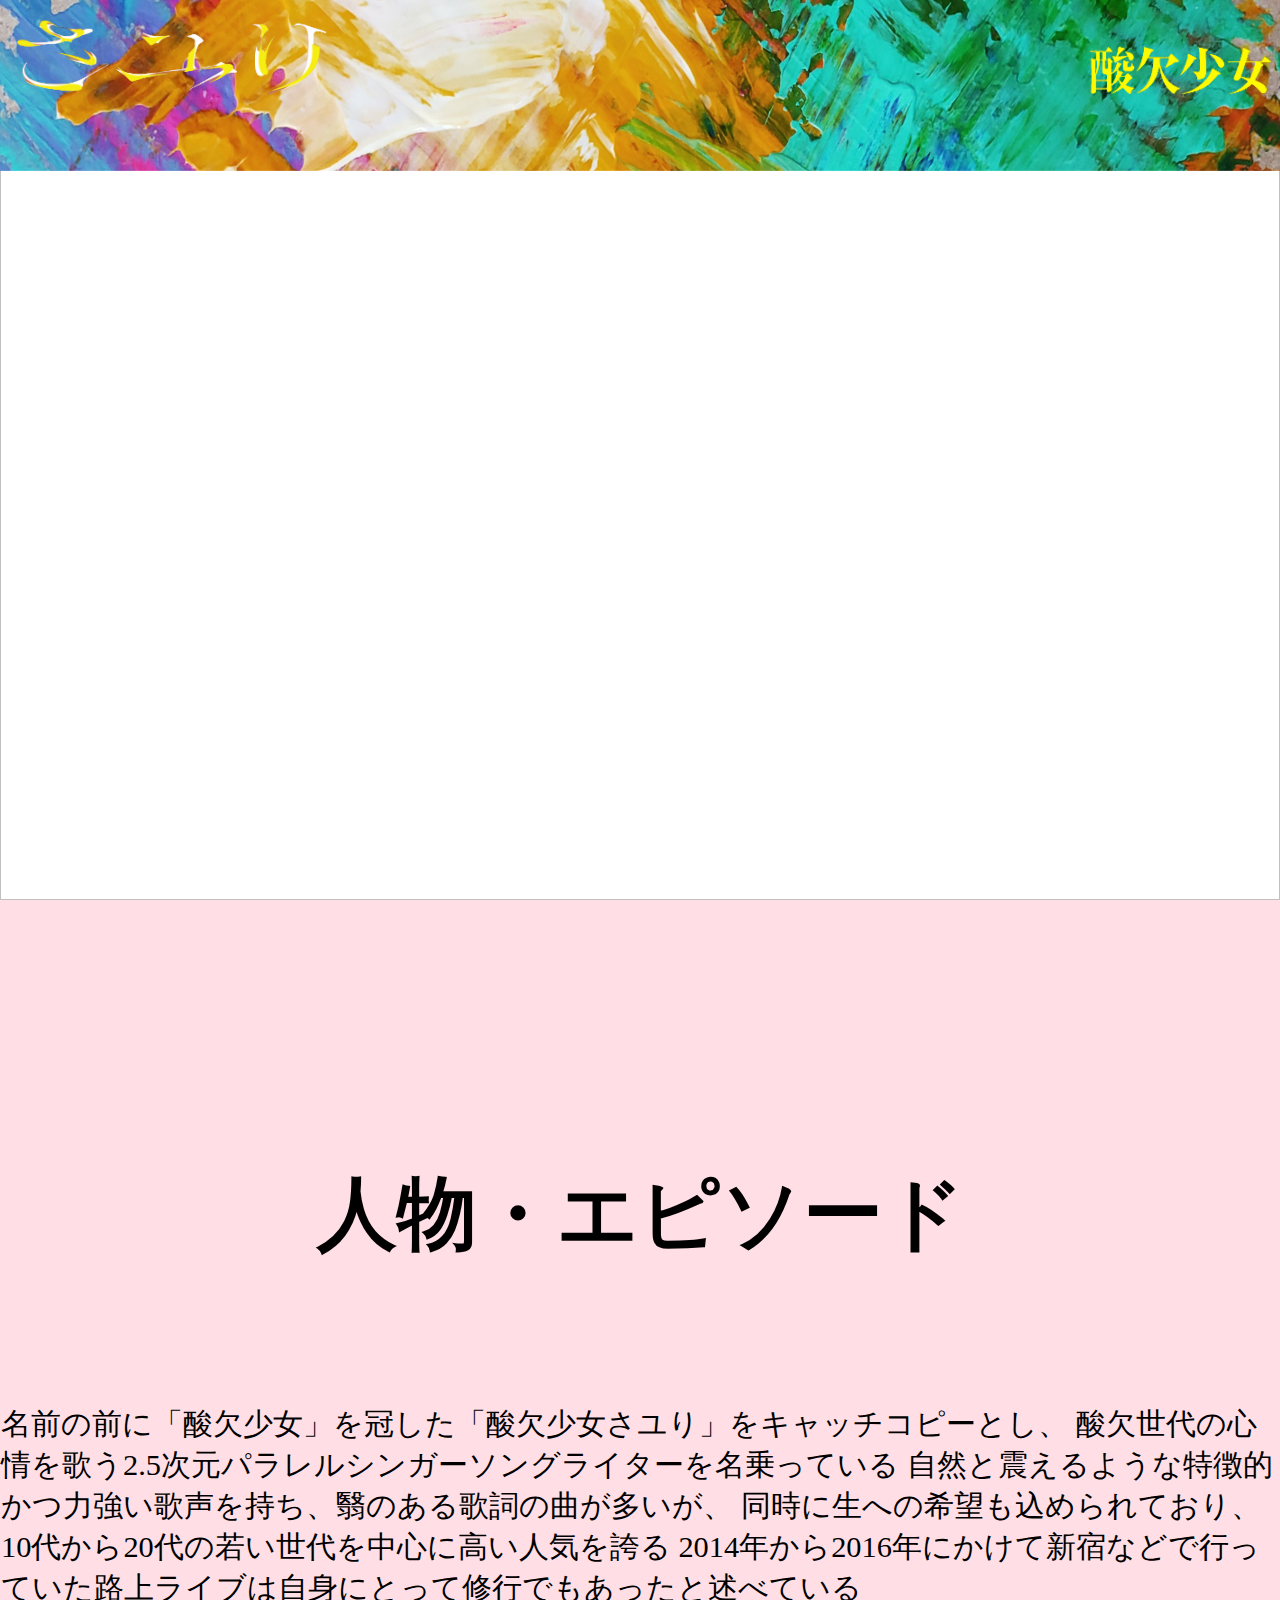
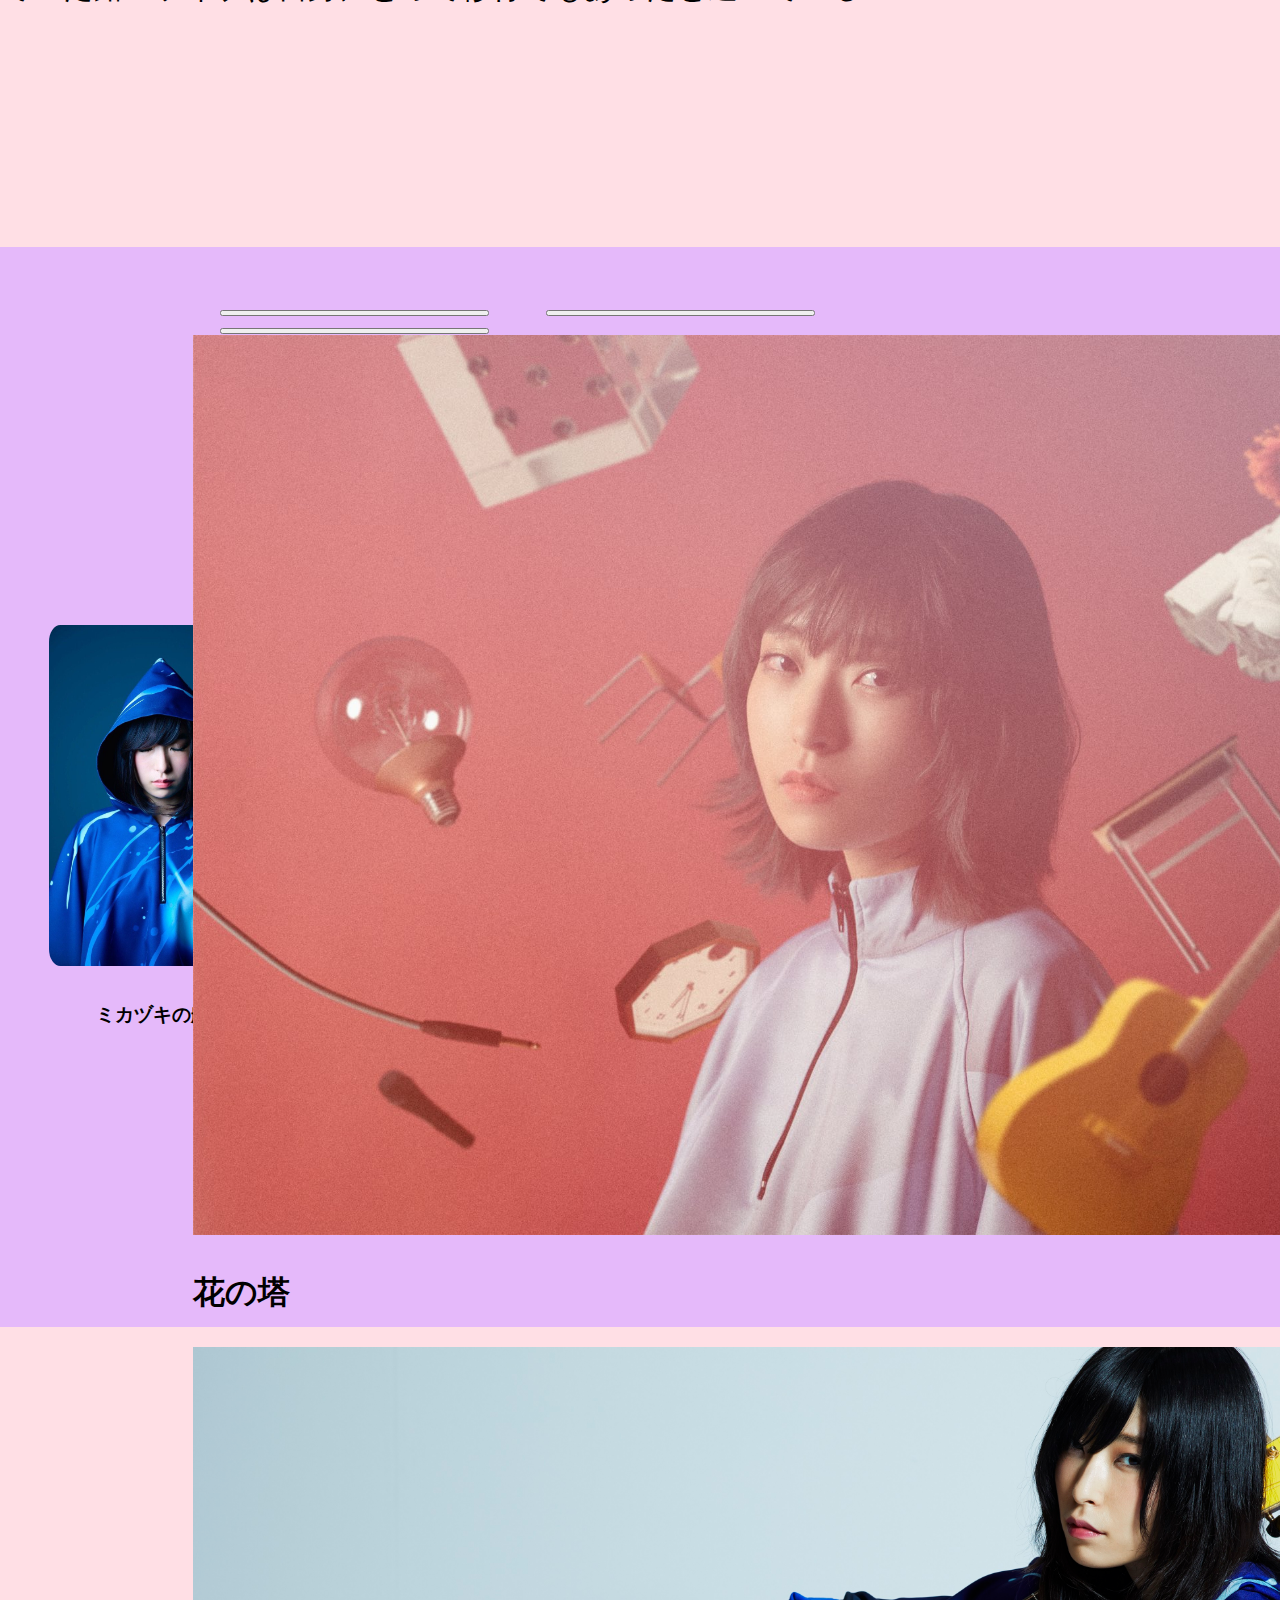
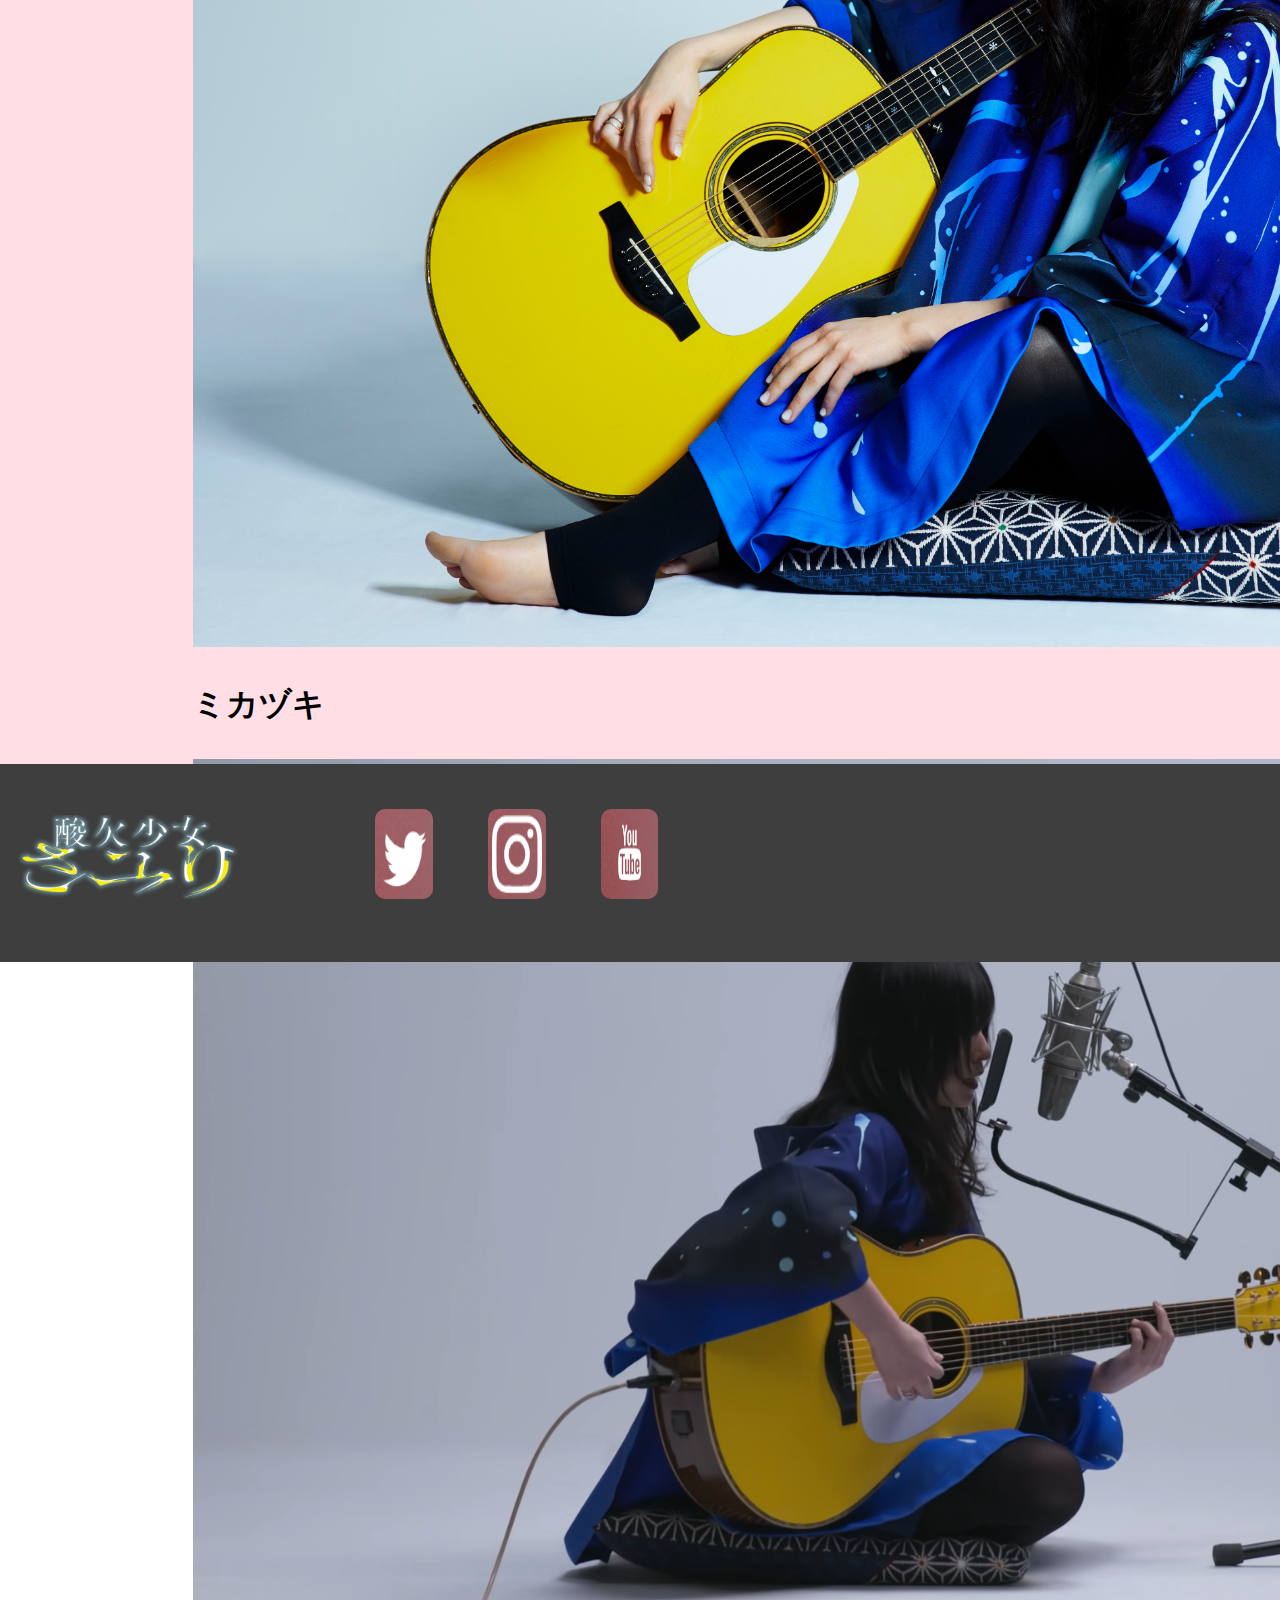
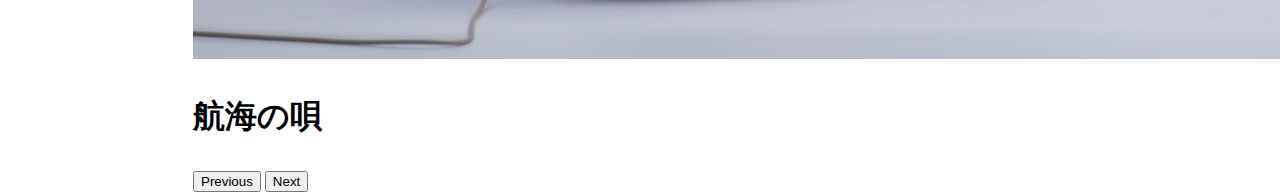
==== commit 332a683b: "S23innerWidth384" ====
--- a/index.html
+++ b/index.html
@@ -126,7 +126,7 @@
         </div>
 
         <div id="console"></div>
-        <script>
+        <!-- <script>
             function logToConsole(message) {
                 var consoleDiv = document.getElementById('console');
                 var p = document.createElement('p');
@@ -136,7 +136,7 @@
     
             logToConsole("可用視口寬度: " + window.innerWidth);
             logToConsole("可用視口高度: " + window.innerHeight);
-        </script>
+        </script> -->
 
 
         <script src="https://cdn.jsdelivr.net/npm/bootstrap@5.1.1/dist/js/bootstrap.bundle.min.js" integrity="sha384-/bQdsTh/da6pkI1MST/rWKFNjaCP5gBSY4sEBT38Q/9RBh9AH40zEOg7Hlq2THRZ" crossorigin="anonymous"></script>
